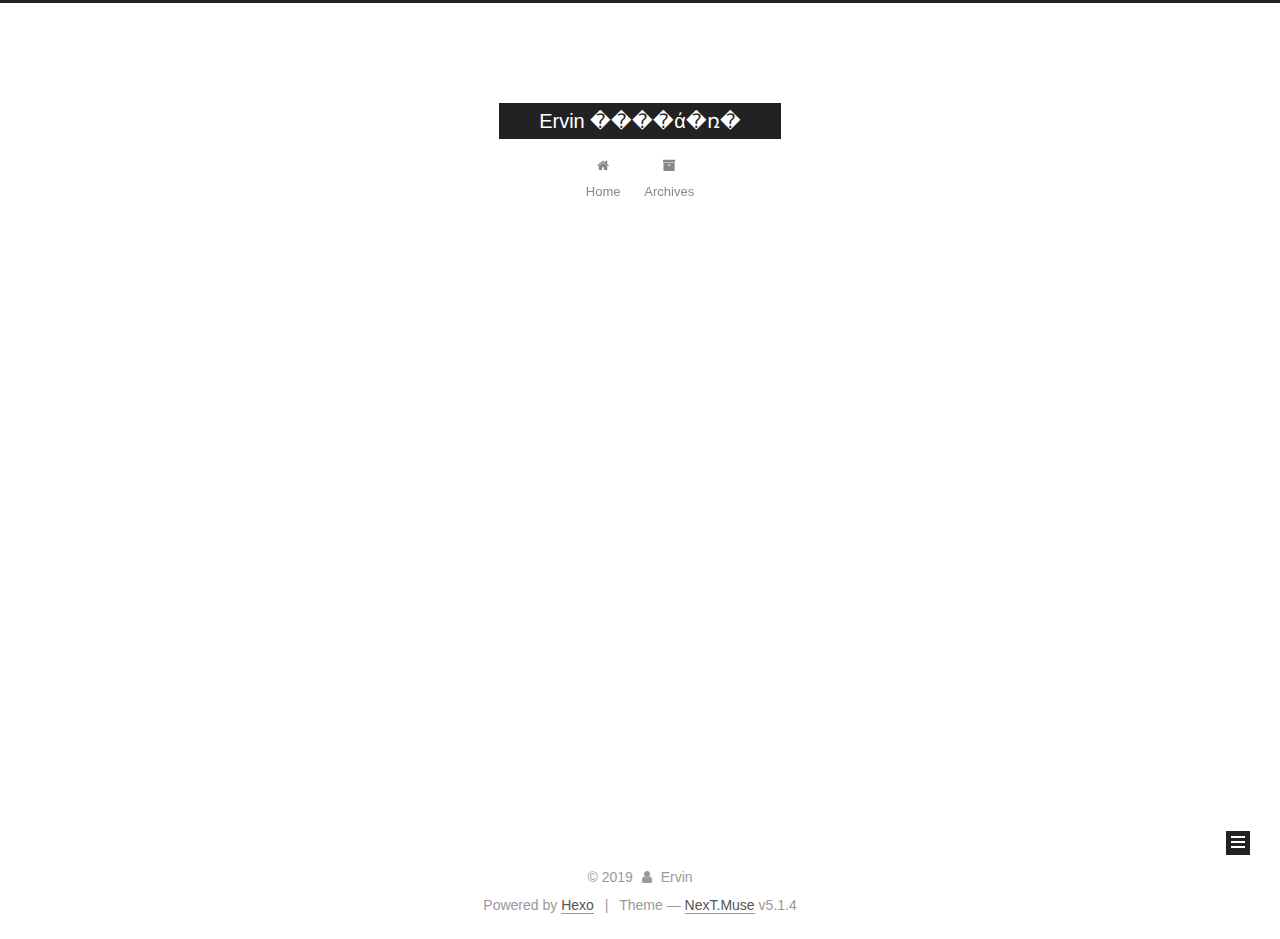
==== archives/index.html @ c10f45ae "Site updated: 2019-03-19 15:14:38" ====
<!DOCTYPE html>



  


<html class="theme-next muse use-motion" lang="zh-Han">
<head><meta name="generator" content="Hexo 3.8.0">
  <meta charset="UTF-8">
<meta http-equiv="X-UA-Compatible" content="IE=edge">
<meta name="viewport" content="width=device-width, initial-scale=1, maximum-scale=1">
<meta name="theme-color" content="#222">









<meta http-equiv="Cache-Control" content="no-transform">
<meta http-equiv="Cache-Control" content="no-siteapp">
















  
  
  <link href="/lib/fancybox/source/jquery.fancybox.css?v=2.1.5" rel="stylesheet" type="text/css">







<link href="/lib/font-awesome/css/font-awesome.min.css?v=4.6.2" rel="stylesheet" type="text/css">

<link href="/css/main.css?v=5.1.4" rel="stylesheet" type="text/css">


  <link rel="apple-touch-icon" sizes="180x180" href="/images/apple-touch-icon-next.png?v=5.1.4">


  <link rel="icon" type="image/png" sizes="32x32" href="/images/favicon-32x32-next.png?v=5.1.4">


  <link rel="icon" type="image/png" sizes="16x16" href="/images/favicon-16x16-next.png?v=5.1.4">


  <link rel="mask-icon" href="/images/logo.svg?v=5.1.4" color="#222">





  <meta name="keywords" content="Hexo, NexT">










<meta name="description" content="����ǿ&amp;Ervin726129">
<meta property="og:type" content="website">
<meta property="og:title" content="Ervin ����ά�ռ�">
<meta property="og:url" content="http://yoursite.com/archives/index.html">
<meta property="og:site_name" content="Ervin ����ά�ռ�">
<meta property="og:description" content="����ǿ&amp;Ervin726129">
<meta property="og:locale" content="zh-Han">
<meta name="twitter:card" content="summary">
<meta name="twitter:title" content="Ervin ����ά�ռ�">
<meta name="twitter:description" content="����ǿ&amp;Ervin726129">



<script type="text/javascript" id="hexo.configurations">
  var NexT = window.NexT || {};
  var CONFIG = {
    root: '/',
    scheme: 'Muse',
    version: '5.1.4',
    sidebar: {"position":"left","display":"post","offset":12,"b2t":false,"scrollpercent":false,"onmobile":false},
    fancybox: true,
    tabs: true,
    motion: {"enable":true,"async":false,"transition":{"post_block":"fadeIn","post_header":"slideDownIn","post_body":"slideDownIn","coll_header":"slideLeftIn","sidebar":"slideUpIn"}},
    duoshuo: {
      userId: '0',
      author: 'Author'
    },
    algolia: {
      applicationID: '',
      apiKey: '',
      indexName: '',
      hits: {"per_page":10},
      labels: {"input_placeholder":"Search for Posts","hits_empty":"We didn't find any results for the search: ${query}","hits_stats":"${hits} results found in ${time} ms"}
    }
  };
</script>



  <link rel="canonical" href="http://yoursite.com/archives/">





  <title>Archive | Ervin ����ά�ռ�</title>
  








</head>

<body itemscope itemtype="http://schema.org/WebPage" lang="zh-Han">

  
  
    
  

  <div class="container sidebar-position-left page-archive">
    <div class="headband"></div>

    <header id="header" class="header" itemscope itemtype="http://schema.org/WPHeader">
      <div class="header-inner"><div class="site-brand-wrapper">
  <div class="site-meta ">
    

    <div class="custom-logo-site-title">
      <a href="/" class="brand" rel="start">
        <span class="logo-line-before"><i></i></span>
        <span class="site-title">Ervin ����ά�ռ�</span>
        <span class="logo-line-after"><i></i></span>
      </a>
    </div>
      
        <p class="site-subtitle"></p>
      
  </div>

  <div class="site-nav-toggle">
    <button>
      <span class="btn-bar"></span>
      <span class="btn-bar"></span>
      <span class="btn-bar"></span>
    </button>
  </div>
</div>

<nav class="site-nav">
  

  
    <ul id="menu" class="menu">
      
        
        <li class="menu-item menu-item-home">
          <a href="/" rel="section">
            
              <i class="menu-item-icon fa fa-fw fa-home"></i> <br>
            
            Home
          </a>
        </li>
      
        
        <li class="menu-item menu-item-archives">
          <a href="/archives/" rel="section">
            
              <i class="menu-item-icon fa fa-fw fa-archive"></i> <br>
            
            Archives
          </a>
        </li>
      

      
    </ul>
  

  
</nav>



 </div>
    </header>

    <main id="main" class="main">
      <div class="main-inner">
        <div class="content-wrap">
          <div id="content" class="content">
            

  
  
  
  <div class="post-block archive">
    <div id="posts" class="posts-collapse">
      <span class="archive-move-on"></span>

      <span class="archive-page-counter">
        
        
        
          
        
        Um..! 4 posts in total. Keep on posting.
      </span>

      

        
        
        

        
          
          <div class="collection-title">
            <h1 class="archive-year" id="archive-year-2019">2019</h1>
          </div>
        
        

        

  <article class="post post-type-normal" itemscope itemtype="http://schema.org/Article">
    <header class="post-header">

      <h2 class="post-title">
        
            <a class="post-title-link" href="/2019/03/19/on/" itemprop="url">
              
                <span itemprop="name">on”</span>
              
            </a>
        
      </h2>

      <div class="post-meta">
        <time class="post-time" itemprop="dateCreated" datetime="2019-03-19T14:40:03+08:00" content="2019-03-19">
          03-19
        </time>
      </div>

    </header>
  </article>



      

        
        
        

        
        

        

  <article class="post post-type-normal" itemscope itemtype="http://schema.org/Article">
    <header class="post-header">

      <h2 class="post-title">
        
            <a class="post-title-link" href="/2019/03/19/“我的新帖子”/" itemprop="url">
              
                <span itemprop="name">“我的新帖子”</span>
              
            </a>
        
      </h2>

      <div class="post-meta">
        <time class="post-time" itemprop="dateCreated" datetime="2019-03-19T14:39:15+08:00" content="2019-03-19">
          03-19
        </time>
      </div>

    </header>
  </article>



      

        
        
        

        
        

        

  <article class="post post-type-normal" itemscope itemtype="http://schema.org/Article">
    <header class="post-header">

      <h2 class="post-title">
        
            <a class="post-title-link" href="/2019/03/19/firstNight/" itemprop="url">
              
                <span itemprop="name">firstNight</span>
              
            </a>
        
      </h2>

      <div class="post-meta">
        <time class="post-time" itemprop="dateCreated" datetime="2019-03-19T14:25:48+08:00" content="2019-03-19">
          03-19
        </time>
      </div>

    </header>
  </article>



      

        
        
        

        
        

        

  <article class="post post-type-normal" itemscope itemtype="http://schema.org/Article">
    <header class="post-header">

      <h2 class="post-title">
        
            <a class="post-title-link" href="/2019/03/19/hello-world/" itemprop="url">
              
                <span itemprop="name">Hello</span>
              
            </a>
        
      </h2>

      <div class="post-meta">
        <time class="post-time" itemprop="dateCreated" datetime="2019-03-19T13:37:14+08:00" content="2019-03-19">
          03-19
        </time>
      </div>

    </header>
  </article>



      

    </div>
  </div>
  
  
  

  



          </div>
          


          

        </div>
        
          
  
  <div class="sidebar-toggle">
    <div class="sidebar-toggle-line-wrap">
      <span class="sidebar-toggle-line sidebar-toggle-line-first"></span>
      <span class="sidebar-toggle-line sidebar-toggle-line-middle"></span>
      <span class="sidebar-toggle-line sidebar-toggle-line-last"></span>
    </div>
  </div>

  <aside id="sidebar" class="sidebar">
    
    <div class="sidebar-inner">

      

      

      <section class="site-overview-wrap sidebar-panel sidebar-panel-active">
        <div class="site-overview">
          <div class="site-author motion-element" itemprop="author" itemscope itemtype="http://schema.org/Person">
            
              <p class="site-author-name" itemprop="name">Ervin</p>
              <p class="site-description motion-element" itemprop="description">����ǿ&Ervin726129</p>
          </div>

          <nav class="site-state motion-element">

            
              <div class="site-state-item site-state-posts">
              
                <a href="/archives/">
              
                  <span class="site-state-item-count">4</span>
                  <span class="site-state-item-name">posts</span>
                </a>
              </div>
            

            

            

          </nav>

          

          

          
          

          
          

          

        </div>
      </section>

      

      

    </div>
  </aside>


        
      </div>
    </main>

    <footer id="footer" class="footer">
      <div class="footer-inner">
        <div class="copyright">&copy; <span itemprop="copyrightYear">2019</span>
  <span class="with-love">
    <i class="fa fa-user"></i>
  </span>
  <span class="author" itemprop="copyrightHolder">Ervin</span>

  
</div>


  <div class="powered-by">Powered by <a class="theme-link" target="_blank" href="https://hexo.io">Hexo</a></div>



  <span class="post-meta-divider">|</span>



  <div class="theme-info">Theme &mdash; <a class="theme-link" target="_blank" href="https://github.com/iissnan/hexo-theme-next">NexT.Muse</a> v5.1.4</div>




        







        
      </div>
    </footer>

    
      <div class="back-to-top">
        <i class="fa fa-arrow-up"></i>
        
      </div>
    

    

  </div>

  

<script type="text/javascript">
  if (Object.prototype.toString.call(window.Promise) !== '[object Function]') {
    window.Promise = null;
  }
</script>









  












  
  
    <script type="text/javascript" src="/lib/jquery/index.js?v=2.1.3"></script>
  

  
  
    <script type="text/javascript" src="/lib/fastclick/lib/fastclick.min.js?v=1.0.6"></script>
  

  
  
    <script type="text/javascript" src="/lib/jquery_lazyload/jquery.lazyload.js?v=1.9.7"></script>
  

  
  
    <script type="text/javascript" src="/lib/velocity/velocity.min.js?v=1.2.1"></script>
  

  
  
    <script type="text/javascript" src="/lib/velocity/velocity.ui.min.js?v=1.2.1"></script>
  

  
  
    <script type="text/javascript" src="/lib/fancybox/source/jquery.fancybox.pack.js?v=2.1.5"></script>
  


  


  <script type="text/javascript" src="/js/src/utils.js?v=5.1.4"></script>

  <script type="text/javascript" src="/js/src/motion.js?v=5.1.4"></script>



  
  

  

  


  <script type="text/javascript" src="/js/src/bootstrap.js?v=5.1.4"></script>



  


  




	





  





  












  





  

  

  

  
  

  

  

  

</body>
</html>
---- css/main.css ----
/* normalize.css v3.0.2 | MIT License | git.io/normalize */
html {
  font-family: sans-serif; /* 1 */
  -ms-text-size-adjust: 100%; /* 2 */
  -webkit-text-size-adjust: 100%; /* 2 */
}
body {
  margin: 0;
}
article,
aside,
details,
figcaption,
figure,
footer,
header,
hgroup,
main,
menu,
nav,
section,
summary {
  display: block;
}
audio,
canvas,
progress,
video {
  display: inline-block; /* 1 */
  vertical-align: baseline; /* 2 */
}
audio:not([controls]) {
  display: none;
  height: 0;
}
[hidden],
template {
  display: none;
}
a {
  background-color: transparent;
}
a:active,
a:hover {
  outline: 0;
}
abbr[title] {
  border-bottom: 1px dotted;
}
b,
strong {
  font-weight: bold;
}
dfn {
  font-style: italic;
}
h1 {
  font-size: 2em;
  margin: 0.67em 0;
}
mark {
  background: #ff0;
  color: #000;
}
small {
  font-size: 80%;
}
sub,
sup {
  font-size: 75%;
  line-height: 0;
  position: relative;
  vertical-align: baseline;
}
sup {
  top: -0.5em;
}
sub {
  bottom: -0.25em;
}
img {
  border: 0;
}
svg:not(:root) {
  overflow: hidden;
}
figure {
  margin: 1em 40px;
}
hr {
  -moz-box-sizing: content-box;
  box-sizing: content-box;
  height: 0;
}
pre {
  overflow: auto;
}
code,
kbd,
pre,
samp {
  font-family: monospace, monospace;
  font-size: 1em;
}
button,
input,
optgroup,
select,
textarea {
  color: inherit; /* 1 */
  font: inherit; /* 2 */
  margin: 0; /* 3 */
}
button {
  overflow: visible;
}
button,
select {
  text-transform: none;
}
button,
html input[type="button"],
input[type="reset"],
input[type="submit"] {
  -webkit-appearance: button; /* 2 */
  cursor: pointer; /* 3 */
}
button[disabled],
html input[disabled] {
  cursor: default;
}
button::-moz-focus-inner,
input::-moz-focus-inner {
  border: 0;
  padding: 0;
}
input {
  line-height: normal;
}
input[type="checkbox"],
input[type="radio"] {
  box-sizing: border-box; /* 1 */
  padding: 0; /* 2 */
}
input[type="number"]::-webkit-inner-spin-button,
input[type="number"]::-webkit-outer-spin-button {
  height: auto;
}
input[type="search"] {
  -webkit-appearance: textfield; /* 1 */
  -moz-box-sizing: content-box;
  -webkit-box-sizing: content-box; /* 2 */
  box-sizing: content-box;
}
input[type="search"]::-webkit-search-cancel-button,
input[type="search"]::-webkit-search-decoration {
  -webkit-appearance: none;
}
fieldset {
  border: 1px solid #c0c0c0;
  margin: 0 2px;
  padding: 0.35em 0.625em 0.75em;
}
legend {
  border: 0; /* 1 */
  padding: 0; /* 2 */
}
textarea {
  overflow: auto;
}
optgroup {
  font-weight: bold;
}
table {
  border-collapse: collapse;
  border-spacing: 0;
}
td,
th {
  padding: 0;
}
::selection {
  background: #262a30;
  color: #fff;
}
body {
  position: relative;
  font-family: 'Lato', "PingFang SC", "Microsoft YaHei", sans-serif;
  font-size: 14px;
  line-height: 2;
  color: #555;
  background: #fff;
}
@media (max-width: 767px) {
  body {
    padding-right: 0 !important;
  }
}
@media (min-width: 768px) and (max-width: 991px) {
  body {
    padding-right: 0 !important;
  }
}
@media (min-width: 1600px) {
  body {
    font-size: 16px;
  }
}
h1,
h2,
h3,
h4,
h5,
h6 {
  margin: 0;
  padding: 0;
  font-weight: bold;
  line-height: 1.5;
  font-family: 'Lato', "PingFang SC", "Microsoft YaHei", sans-serif;
}
h2,
h3,
h4,
h5,
h6 {
  margin: 20px 0 15px;
}
h1 {
  font-size: 22px;
}
@media (max-width: 767px) {
  h1 {
    font-size: 18px;
  }
}
h2 {
  font-size: 20px;
}
@media (max-width: 767px) {
  h2 {
    font-size: 16px;
  }
}
h3 {
  font-size: 18px;
}
@media (max-width: 767px) {
  h3 {
    font-size: 14px;
  }
}
h4 {
  font-size: 16px;
}
@media (max-width: 767px) {
  h4 {
    font-size: 12px;
  }
}
h5 {
  font-size: 14px;
}
@media (max-width: 767px) {
  h5 {
    font-size: 10px;
  }
}
h6 {
  font-size: 12px;
}
@media (max-width: 767px) {
  h6 {
    font-size: 8px;
  }
}
p {
  margin: 0 0 20px 0;
}
a {
  color: #555;
  text-decoration: none;
  outline: none;
  border-bottom: 1px solid #999;
  word-wrap: break-word;
}
a:hover {
  color: #222;
  border-bottom-color: #222;
}
blockquote {
  margin: 0;
  padding: 0;
}
img {
  display: block;
  margin: auto;
  max-width: 100%;
  height: auto;
}
hr {
  margin: 40px 0;
  height: 3px;
  border: none;
  background-color: #ddd;
  background-image: repeating-linear-gradient(-45deg, #fff, #fff 4px, transparent 4px, transparent 8px);
}
blockquote {
  padding: 0 15px;
  color: #666;
  border-left: 4px solid #ddd;
}
blockquote cite::before {
  content: "-";
  padding: 0 5px;
}
dt {
  font-weight: 700;
}
dd {
  margin: 0;
  padding: 0;
}
kbd {
  border: 1px solid #ccc;
  border-radius: 0.2em;
  box-shadow: 0.1em 0.1em 0.2em rgba(0,0,0,0.1);
  background-color: #f9f9f9;
  font-family: inherit;
  background-image: -webkit-linear-gradient(top, #eee, #fff, #eee);
  padding: 0.1em 0.3em;
  white-space: nowrap;
}
.text-left {
  text-align: left;
}
.text-center {
  text-align: center;
}
.text-right {
  text-align: right;
}
.text-justify {
  text-align: justify;
}
.text-nowrap {
  white-space: nowrap;
}
.text-lowercase {
  text-transform: lowercase;
}
.text-uppercase {
  text-transform: uppercase;
}
.text-capitalize {
  text-transform: capitalize;
}
.center-block {
  display: block;
  margin-left: auto;
  margin-right: auto;
}
.clearfix:before,
.clearfix:after {
  content: " ";
  display: table;
}
.clearfix:after {
  clear: both;
}
.pullquote {
  width: 45%;
}
.pullquote.left {
  float: left;
  margin-left: 5px;
  margin-right: 10px;
}
.pullquote.right {
  float: right;
  margin-left: 10px;
  margin-right: 5px;
}
.affix.affix.affix {
  position: fixed;
}
.translation {
  margin-top: -20px;
  font-size: 14px;
  color: #999;
}
.scrollbar-measure {
  width: 100px;
  height: 100px;
  overflow: scroll;
  position: absolute;
  top: -9999px;
}
.use-motion .motion-element {
  opacity: 0;
}
table {
  margin: 20px 0;
  width: 100%;
  border-collapse: collapse;
  border-spacing: 0;
  border: 1px solid #ddd;
  font-size: 14px;
  table-layout: fixed;
  word-wrap: break-all;
}
table>tbody>tr:nth-of-type(odd) {
  background-color: #f9f9f9;
}
table>tbody>tr:hover {
  background-color: #f5f5f5;
}
caption,
th,
td {
  padding: 8px;
  text-align: left;
  vertical-align: middle;
  font-weight: normal;
}
th,
td {
  border-bottom: 3px solid #ddd;
  border-right: 1px solid #eee;
}
th {
  padding-bottom: 10px;
  font-weight: 700;
}
td {
  border-bottom-width: 1px;
}
html,
body {
  height: 100%;
}
.container {
  position: relative;
  min-height: 100%;
}
.header-inner {
  margin: 0 auto;
  padding: 100px 0 70px;
  width: 700px;
}
@media (min-width: 1600px) {
  .container .header-inner {
    width: 900px;
  }
}
.main {
  padding-bottom: 150px;
}
.main-inner {
  margin: 0 auto;
  width: 700px;
}
@media (min-width: 1600px) {
  .container .main-inner {
    width: 900px;
  }
}
.footer {
  position: absolute;
  left: 0;
  bottom: 0;
  width: 100%;
  min-height: 50px;
}
.footer-inner {
  box-sizing: border-box;
  margin: 20px auto;
  width: 700px;
}
@media (min-width: 1600px) {
  .container .footer-inner {
    width: 900px;
  }
}
pre,
.highlight {
  overflow: auto;
  margin: 20px 0;
  padding: 0;
  font-size: 13px;
  color: #4d4d4c;
  background: #f7f7f7;
  line-height: 1.6;
}
pre,
code {
  font-family: consolas, Menlo, "PingFang SC", "Microsoft YaHei", monospace;
}
code {
  padding: 2px 4px;
  word-wrap: break-word;
  color: #555;
  background: #eee;
  border-radius: 3px;
  font-size: 13px;
}
pre {
  padding: 10px;
}
pre code {
  padding: 0;
  color: #4d4d4c;
  background: none;
  text-shadow: none;
}
.highlight {
  border-radius: 1px;
}
.highlight pre {
  border: none;
  margin: 0;
  padding: 10px 0;
}
.highlight table {
  margin: 0;
  width: auto;
  border: none;
}
.highlight td {
  border: none;
  padding: 0;
}
.highlight figcaption {
  font-size: 1em;
  color: #4d4d4c;
  line-height: 1em;
  margin-bottom: 1em;
}
.highlight figcaption:before,
.highlight figcaption:after {
  content: " ";
  display: table;
}
.highlight figcaption:after {
  clear: both;
}
.highlight figcaption a {
  float: right;
  color: #4d4d4c;
}
.highlight figcaption a:hover {
  border-bottom-color: #4d4d4c;
}
.highlight .gutter pre {
  padding-left: 10px;
  padding-right: 10px;
  color: #869194;
  text-align: right;
  background-color: #eff2f3;
}
.highlight .code pre {
  width: 100%;
  padding-left: 10px;
  padding-right: 10px;
  background-color: #f7f7f7;
}
.highlight .line {
  height: 20px;
}
.gutter {
  -webkit-user-select: none;
  -moz-user-select: none;
  -ms-user-select: none;
  user-select: none;
}
.gist table {
  width: auto;
}
.gist table td {
  border: none;
}
pre .deletion {
  background: #fdd;
}
pre .addition {
  background: #dfd;
}
pre .meta {
  color: #8959a8;
}
pre .comment {
  color: #8e908c;
}
pre .variable,
pre .attribute,
pre .tag,
pre .regexp,
pre .ruby .constant,
pre .xml .tag .title,
pre .xml .pi,
pre .xml .doctype,
pre .html .doctype,
pre .css .id,
pre .css .class,
pre .css .pseudo {
  color: #c82829;
}
pre .number,
pre .preprocessor,
pre .built_in,
pre .literal,
pre .params,
pre .constant,
pre .command {
  color: #f5871f;
}
pre .ruby .class .title,
pre .css .rules .attribute,
pre .string,
pre .value,
pre .inheritance,
pre .header,
pre .ruby .symbol,
pre .xml .cdata,
pre .special,
pre .number,
pre .formula {
  color: #718c00;
}
pre .title,
pre .css .hexcolor {
  color: #3e999f;
}
pre .function,
pre .python .decorator,
pre .python .title,
pre .ruby .function .title,
pre .ruby .title .keyword,
pre .perl .sub,
pre .javascript .title,
pre .coffeescript .title {
  color: #4271ae;
}
pre .keyword,
pre .javascript .function {
  color: #8959a8;
}
.full-image.full-image.full-image.full-image {
  border: none;
  max-width: 100%;
  width: auto;
  margin: 20px auto 25px;
}
@media (min-width: 992px) {
  .full-image.full-image.full-image.full-image {
    max-width: none;
    width: 110%;
    margin: 25px -5%;
  }
}
.blockquote-center,
.page-home .post-type-quote blockquote,
.page-post-detail .post-type-quote blockquote {
  position: relative;
  margin: 40px 0;
  padding: 0;
  border-left: none;
  text-align: center;
}
.blockquote-center::before,
.page-home .post-type-quote blockquote::before,
.page-post-detail .post-type-quote blockquote::before,
.blockquote-center::after,
.page-home .post-type-quote blockquote::after,
.page-post-detail .post-type-quote blockquote::after {
  position: absolute;
  content: ' ';
  display: block;
  width: 100%;
  height: 24px;
  opacity: 0.2;
  background-repeat: no-repeat;
  background-position: 0 -6px;
  background-size: 22px 22px;
}
.blockquote-center::before,
.page-home .post-type-quote blockquote::before,
.page-post-detail .post-type-quote blockquote::before {
  top: -20px;
  background-image: url("../images/quote-l.svg");
  border-top: 1px solid #ccc;
}
.blockquote-center::after,
.page-home .post-type-quote blockquote::after,
.page-post-detail .post-type-quote blockquote::after {
  bottom: -20px;
  background-image: url("../images/quote-r.svg");
  border-bottom: 1px solid #ccc;
  background-position: 100% 8px;
}
.blockquote-center p,
.page-home .post-type-quote blockquote p,
.page-post-detail .post-type-quote blockquote p,
.blockquote-center div,
.page-home .post-type-quote blockquote div,
.page-post-detail .post-type-quote blockquote div {
  text-align: center;
}
.post .post-body .group-picture img {
  box-sizing: border-box;
  padding: 0 3px;
  border: none;
}
.post .group-picture-row {
  overflow: hidden;
  margin-top: 6px;
}
.post .group-picture-row:first-child {
  margin-top: 0;
}
.post .group-picture-column {
  float: left;
}
.page-post-detail .post-body .group-picture-column {
  float: none;
  margin-top: 10px;
  width: auto !important;
}
.page-post-detail .post-body .group-picture-column img {
  margin: 0 auto;
}
.page-archive .group-picture-container {
  overflow: hidden;
}
.page-archive .group-picture-row {
  float: left;
}
.page-archive .group-picture-row:first-child {
  margin-top: 6px;
}
.page-archive .group-picture-column {
  max-width: 150px;
  max-height: 150px;
}
.post-body .note {
  position: relative;
  padding: 15px;
  margin-bottom: 20px;
  border: 1px solid #eee;
  border-left-width: 5px;
  border-radius: 3px;
}
.post-body .note h2,
.post-body .note h3,
.post-body .note h4,
.post-body .note h5,
.post-body .note h6 {
  margin-top: 0;
  margin-bottom: 0;
  border-bottom: initial;
  padding-top: 0 !important;
}
.post-body .note p:first-child,
.post-body .note ul:first-child,
.post-body .note ol:first-child,
.post-body .note table:first-child,
.post-body .note pre:first-child,
.post-body .note blockquote:first-child {
  margin-top: 0;
}
.post-body .note p:last-child,
.post-body .note ul:last-child,
.post-body .note ol:last-child,
.post-body .note table:last-child,
.post-body .note pre:last-child,
.post-body .note blockquote:last-child {
  margin-bottom: 0;
}
.post-body .note.default {
  border-left-color: #777;
}
.post-body .note.default h2,
.post-body .note.default h3,
.post-body .note.default h4,
.post-body .note.default h5,
.post-body .note.default h6 {
  color: #777;
}
.post-body .note.primary {
  border-left-color: #6f42c1;
}
.post-body .note.primary h2,
.post-body .note.primary h3,
.post-body .note.primary h4,
.post-body .note.primary h5,
.post-body .note.primary h6 {
  color: #6f42c1;
}
.post-body .note.info {
  border-left-color: #428bca;
}
.post-body .note.info h2,
.post-body .note.info h3,
.post-body .note.info h4,
.post-body .note.info h5,
.post-body .note.info h6 {
  color: #428bca;
}
.post-body .note.success {
  border-left-color: #5cb85c;
}
.post-body .note.success h2,
.post-body .note.success h3,
.post-body .note.success h4,
.post-body .note.success h5,
.post-body .note.success h6 {
  color: #5cb85c;
}
.post-body .note.warning {
  border-left-color: #f0ad4e;
}
.post-body .note.warning h2,
.post-body .note.warning h3,
.post-body .note.warning h4,
.post-body .note.warning h5,
.post-body .note.warning h6 {
  color: #f0ad4e;
}
.post-body .note.danger {
  border-left-color: #d9534f;
}
.post-body .note.danger h2,
.post-body .note.danger h3,
.post-body .note.danger h4,
.post-body .note.danger h5,
.post-body .note.danger h6 {
  color: #d9534f;
}
.post-body .label {
  display: inline;
  padding: 0 2px;
  white-space: nowrap;
}
.post-body .label.default {
  background-color: #f0f0f0;
}
.post-body .label.primary {
  background-color: #efe6f7;
}
.post-body .label.info {
  background-color: #e5f2f8;
}
.post-body .label.success {
  background-color: #e7f4e9;
}
.post-body .label.warning {
  background-color: #fcf6e1;
}
.post-body .label.danger {
  background-color: #fae8eb;
}
.post-body .tabs {
  position: relative;
  display: block;
  margin-bottom: 20px;
  padding-top: 10px;
}
.post-body .tabs ul.nav-tabs {
  margin: 0;
  padding: 0;
  display: flex;
  margin-bottom: -1px;
}
@media (max-width: 413px) {
  .post-body .tabs ul.nav-tabs {
    display: block;
    margin-bottom: 5px;
  }
}
.post-body .tabs ul.nav-tabs li.tab {
  list-style-type: none !important;
  margin: 0 0.25em 0 0;
  border-top: 3px solid transparent;
  border-left: 1px solid transparent;
  border-right: 1px solid transparent;
}
@media (max-width: 413px) {
  .post-body .tabs ul.nav-tabs li.tab {
    margin: initial;
    border-top: 1px solid transparent;
    border-left: 3px solid transparent;
    border-right: 1px solid transparent;
    border-bottom: 1px solid transparent;
  }
}
.post-body .tabs ul.nav-tabs li.tab a {
  outline: 0;
  border-bottom: initial;
  display: block;
  line-height: 1.8em;
  padding: 0.25em 0.75em;
  transition-duration: 0.2s;
  transition-timing-function: ease-out;
  transition-delay: 0s;
}
.post-body .tabs ul.nav-tabs li.tab a i {
  width: 1.285714285714286em;
}
.post-body .tabs ul.nav-tabs li.tab.active {
  border-top: 3px solid #fc6423;
  border-left: 1px solid #ddd;
  border-right: 1px solid #ddd;
  background-color: #fff;
}
@media (max-width: 413px) {
  .post-body .tabs ul.nav-tabs li.tab.active {
    border-top: 1px solid #ddd;
    border-left: 3px solid #fc6423;
    border-right: 1px solid #ddd;
    border-bottom: 1px solid #ddd;
  }
}
.post-body .tabs ul.nav-tabs li.tab.active a {
  cursor: default;
  color: #555;
}
.post-body .tabs .tab-content {
  background-color: #fff;
}
.post-body .tabs .tab-content .tab-pane {
  border: 1px solid #ddd;
  padding: 20px 20px 0 20px;
}
.post-body .tabs .tab-content .tab-pane:not(.active) {
  display: none !important;
}
.post-body .tabs .tab-content .tab-pane.active {
  display: block !important;
}
.btn {
  display: inline-block;
  padding: 0 20px;
  font-size: 14px;
  color: #fff;
  background: #222;
  border: 2px solid #222;
  text-decoration: none;
  border-radius: 0;
  transition-property: background-color;
  transition-duration: 0.2s;
  transition-timing-function: ease-in-out;
  transition-delay: 0s;
  line-height: 2;
}
.btn:hover {
  border-color: #222;
  color: #222;
  background: #fff;
}
.btn +.btn {
  margin: 0 0 8px 8px;
}
.btn .fa-fw {
  width: 1.285714285714286em;
  text-align: left;
}
.btn-bar {
  display: block;
  width: 22px;
  height: 2px;
  background: #555;
  border-radius: 1px;
}
.btn-bar+.btn-bar {
  margin-top: 4px;
}
.pagination {
  margin: 120px 0 40px;
  text-align: center;
  border-top: 1px solid #eee;
}
.page-number-basic,
.pagination .prev,
.pagination .next,
.pagination .page-number,
.pagination .space {
  display: inline-block;
  position: relative;
  top: -1px;
  margin: 0 10px;
  padding: 0 11px;
}
@media (max-width: 767px) {
  .page-number-basic,
  .pagination .prev,
  .pagination .next,
  .pagination .page-number,
  .pagination .space {
    margin: 0 5px;
  }
}
.pagination .prev,
.pagination .next,
.pagination .page-number {
  border-bottom: 0;
  border-top: 1px solid #eee;
  transition-property: border-color;
  transition-duration: 0.2s;
  transition-timing-function: ease-in-out;
  transition-delay: 0s;
}
.pagination .prev:hover,
.pagination .next:hover,
.pagination .page-number:hover {
  border-top-color: #222;
}
.pagination .space {
  padding: 0;
  margin: 0;
}
.pagination .prev {
  margin-left: 0;
}
.pagination .next {
  margin-right: 0;
}
.pagination .page-number.current {
  color: #fff;
  background: #ccc;
  border-top-color: #ccc;
}
@media (max-width: 767px) {
  .pagination {
    border-top: none;
  }
  .pagination .prev,
  .pagination .next,
  .pagination .page-number {
    margin-bottom: 10px;
    border-top: 0;
    border-bottom: 1px solid #eee;
    padding: 0 10px;
  }
  .pagination .prev:hover,
  .pagination .next:hover,
  .pagination .page-number:hover {
    border-bottom-color: #222;
  }
}
.comments {
  margin: 60px 20px 0;
}
.tag-cloud {
  text-align: center;
}
.tag-cloud a {
  display: inline-block;
  margin: 10px;
}
.back-to-top {
  box-sizing: border-box;
  position: fixed;
  bottom: -100px;
  right: 30px;
  z-index: 1050;
  padding: 0 6px;
  width: 24px;
  background: #222;
  font-size: 12px;
  opacity: 1;
  color: #fff;
  cursor: pointer;
  text-align: center;
  -webkit-transform: translateZ(0);
  transition-property: bottom;
  transition-duration: 0.2s;
  transition-timing-function: ease-in-out;
  transition-delay: 0s;
}
@media (min-width: 768px) and (max-width: 991px) {
  .back-to-top {
    display: none !important;
  }
}
@media (max-width: 767px) {
  .back-to-top {
    display: none !important;
  }
}
.back-to-top.back-to-top-on {
  bottom: 19px;
}
.header {
  background: transparent;
}
.header-inner {
  position: relative;
}
.headband {
  height: 3px;
  background: #222;
}
.site-meta {
  margin: 0;
  text-align: center;
}
@media (max-width: 767px) {
  .site-meta {
    text-align: center;
  }
}
.brand {
  position: relative;
  display: inline-block;
  padding: 0 40px;
  color: #fff;
  background: #222;
  border-bottom: none;
}
.brand:hover {
  color: #fff;
}
.logo {
  display: inline-block;
  margin-right: 5px;
  line-height: 36px;
  vertical-align: top;
}
.site-title {
  display: inline-block;
  vertical-align: top;
  line-height: 36px;
  font-size: 20px;
  font-weight: normal;
  font-family: 'Lato', "PingFang SC", "Microsoft YaHei", sans-serif;
}
.site-subtitle {
  margin-top: 10px;
  font-size: 13px;
  color: #999;
}
.use-motion .brand {
  opacity: 0;
}
.use-motion .logo,
.use-motion .site-title,
.use-motion .site-subtitle {
  opacity: 0;
  position: relative;
  top: -10px;
}
.site-nav-toggle {
  display: none;
  position: absolute;
  top: 10px;
  left: 10px;
}
@media (max-width: 767px) {
  .site-nav-toggle {
    display: block;
  }
}
.site-nav-toggle button {
  margin-top: 2px;
  padding: 9px 10px;
  background: transparent;
  border: none;
}
@media (max-width: 767px) {
  .site-nav {
    display: none;
    margin: 0 -10px;
    padding: 0 10px;
    clear: both;
    border-top: 1px solid #ddd;
  }
}
@media (min-width: 768px) and (max-width: 991px) {
  .site-nav {
    display: block !important;
  }
}
@media (min-width: 992px) {
  .site-nav {
    display: block !important;
  }
}
.menu {
  margin-top: 20px;
  padding-left: 0;
  text-align: center;
}
.menu .menu-item {
  display: inline-block;
  margin: 0 10px;
  list-style: none;
}
@media screen and (max-width: 767px) {
  .menu .menu-item {
    margin-top: 10px;
  }
}
.menu .menu-item a {
  display: block;
  font-size: 13px;
  line-height: inherit;
  border-bottom: 1px solid transparent;
  transition-property: border-color;
  transition-duration: 0.2s;
  transition-timing-function: ease-in-out;
  transition-delay: 0s;
}
.menu .menu-item a:hover {
  border-bottom-color: #222;
}
.menu .menu-item .fa {
  margin-right: 5px;
}
.use-motion .menu-item {
  opacity: 0;
}
.post-body {
  font-family: 'Lato', "PingFang SC", "Microsoft YaHei", sans-serif;
}
@media (max-width: 767px) {
  .post-body {
    word-break: break-word;
  }
}
.post-body .fancybox img {
  display: block !important;
  margin: 0 auto;
  cursor: pointer;
  cursor: zoom-in;
  cursor: -webkit-zoom-in;
}
.post-body .image-caption,
.post-body .figure .caption {
  margin: -20px auto 15px;
  text-align: center;
  font-size: 14px;
  color: #999;
  font-weight: bold;
  line-height: 1;
}
.post-sticky-flag {
  display: inline-block;
  font-size: 16px;
  -ms-transform: rotate(30deg);
  -webkit-transform: rotate(30deg);
  -moz-transform: rotate(30deg);
  -ms-transform: rotate(30deg);
  -o-transform: rotate(30deg);
  transform: rotate(30deg);
}
.use-motion .post-block,
.use-motion .pagination,
.use-motion .comments {
  opacity: 0;
}
.use-motion .post-header {
  opacity: 0;
}
.use-motion .post-body {
  opacity: 0;
}
.use-motion .collection-title {
  opacity: 0;
}
.posts-expand {
  padding-top: 40px;
}
@media (max-width: 767px) {
  .posts-expand {
    margin: 0 20px;
  }
  .post-body pre .gutter pre {
    padding-right: 10px;
  }
  .post-body .highlight {
    margin-left: 0px;
    margin-right: 0px;
    padding: 0;
  }
  .post-body .highlight .gutter pre {
    padding-right: 10px;
  }
}
@media (min-width: 992px) {
  .posts-expand .post-body {
    text-align: justify;
  }
}
.posts-expand .post-body h2,
.posts-expand .post-body h3,
.posts-expand .post-body h4,
.posts-expand .post-body h5,
.posts-expand .post-body h6 {
  padding-top: 10px;
}
.posts-expand .post-body h2 .header-anchor,
.posts-expand .post-body h3 .header-anchor,
.posts-expand .post-body h4 .header-anchor,
.posts-expand .post-body h5 .header-anchor,
.posts-expand .post-body h6 .header-anchor {
  float: right;
  margin-left: 10px;
  color: #ccc;
  border-bottom-style: none;
  visibility: hidden;
}
.posts-expand .post-body h2 .header-anchor:hover,
.posts-expand .post-body h3 .header-anchor:hover,
.posts-expand .post-body h4 .header-anchor:hover,
.posts-expand .post-body h5 .header-anchor:hover,
.posts-expand .post-body h6 .header-anchor:hover {
  color: inherit;
}
.posts-expand .post-body h2:hover .header-anchor,
.posts-expand .post-body h3:hover .header-anchor,
.posts-expand .post-body h4:hover .header-anchor,
.posts-expand .post-body h5:hover .header-anchor,
.posts-expand .post-body h6:hover .header-anchor {
  visibility: visible;
}
.posts-expand .post-body ul li {
  list-style: circle;
}
.posts-expand .post-body img {
  box-sizing: border-box;
  margin: auto;
  padding: 3px;
  border: 1px solid #ddd;
}
.posts-expand .post-body .fancybox img {
  margin: 0 auto 25px;
}
@media (max-width: 767px) {
  .posts-collapse {
    margin: 0 20px;
  }
  .posts-collapse .post-title,
  .posts-collapse .post-meta {
    display: block;
    width: auto;
    text-align: left;
  }
}
.posts-collapse {
  position: relative;
  z-index: 1010;
  margin-left: 55px;
}
.posts-collapse::after {
  content: " ";
  position: absolute;
  top: 20px;
  left: 0;
  margin-left: -2px;
  width: 4px;
  height: 100%;
  background: #f5f5f5;
  z-index: -1;
}
@media (max-width: 767px) {
  .posts-collapse {
    margin: 0 20px;
  }
}
.posts-collapse .collection-title {
  position: relative;
  margin: 60px 0;
}
.posts-collapse .collection-title h1,
.posts-collapse .collection-title h2 {
  margin-left: 20px;
}
.posts-collapse .collection-title small {
  color: #bbb;
  margin-left: 5px;
}
.posts-collapse .collection-title::before {
  content: " ";
  position: absolute;
  left: 0;
  top: 50%;
  margin-left: -4px;
  margin-top: -4px;
  width: 8px;
  height: 8px;
  background: #bbb;
  border-radius: 50%;
}
.posts-collapse .post {
  margin: 30px 0;
}
.posts-collapse .post-header {
  position: relative;
  transition-duration: 0.2s;
  transition-timing-function: ease-in-out;
  transition-delay: 0s;
  transition-property: border;
  border-bottom: 1px dashed #ccc;
}
.posts-collapse .post-header::before {
  content: " ";
  position: absolute;
  left: 0;
  top: 12px;
  width: 6px;
  height: 6px;
  margin-left: -4px;
  background: #bbb;
  border-radius: 50%;
  border: 1px solid #fff;
  transition-duration: 0.2s;
  transition-timing-function: ease-in-out;
  transition-delay: 0s;
  transition-property: background;
}
.posts-collapse .post-header:hover {
  border-bottom-color: #666;
}
.posts-collapse .post-header:hover::before {
  background: #222;
}
.posts-collapse .post-meta {
  position: absolute;
  font-size: 12px;
  left: 20px;
  top: 5px;
}
.posts-collapse .post-comments-count {
  display: none;
}
.posts-collapse .post-title {
  margin-left: 60px;
  font-size: 16px;
  font-weight: normal;
  line-height: inherit;
}
.posts-collapse .post-title::after {
  margin-left: 3px;
  opacity: 0.6;
}
.posts-collapse .post-title a {
  color: #666;
  border-bottom: none;
}
.page-home .post-type-quote .post-header,
.page-post-detail .post-type-quote .post-header,
.page-home .post-type-quote .post-tags,
.page-post-detail .post-type-quote .post-tags {
  display: none;
}
.posts-expand .post-title {
  text-align: center;
  word-break: break-word;
  font-weight: 400;
}
.posts-expand .post-title-link {
  display: inline-block;
  position: relative;
  color: #555;
  border-bottom: none;
  line-height: 1.2;
  vertical-align: top;
}
.posts-expand .post-title-link::before {
  content: "";
  position: absolute;
  width: 100%;
  height: 2px;
  bottom: 0;
  left: 0;
  background-color: #000;
  visibility: hidden;
  -webkit-transform: scaleX(0);
  -moz-transform: scaleX(0);
  -ms-transform: scaleX(0);
  -o-transform: scaleX(0);
  transform: scaleX(0);
  transition-duration: 0.2s;
  transition-timing-function: ease-in-out;
  transition-delay: 0s;
}
.posts-expand .post-title-link:hover::before {
  visibility: visible;
  -webkit-transform: scaleX(1);
  -moz-transform: scaleX(1);
  -ms-transform: scaleX(1);
  -o-transform: scaleX(1);
  transform: scaleX(1);
}
.posts-expand .post-title-link .fa {
  font-size: 16px;
}
.posts-expand .post-meta {
  margin: 3px 0 60px 0;
  color: #999;
  font-family: 'Lato', "PingFang SC", "Microsoft YaHei", sans-serif;
  font-size: 12px;
  text-align: center;
}
.posts-expand .post-meta .post-category-list {
  display: inline-block;
  margin: 0;
  padding: 3px;
}
.posts-expand .post-meta .post-category-list-link {
  color: #999;
}
.posts-expand .post-meta .post-description {
  font-size: 14px;
  margin-top: 2px;
}
.post-meta-divider {
  margin: 0 0.5em;
}
.post-meta-item-icon {
  margin-right: 3px;
}
@media (min-width: 768px) and (max-width: 991px) {
  .post-meta-item-icon {
    display: inline-block;
  }
}
@media (max-width: 767px) {
  .post-meta-item-icon {
    display: inline-block;
  }
}
@media (min-width: 768px) and (max-width: 991px) {
  .post-meta-item-text {
    display: none;
  }
}
@media (max-width: 767px) {
  .post-meta-item-text {
    display: none;
  }
}
@media (max-width: 767px) {
  .posts-expand .post-comments-count {
    display: none;
  }
}
.post-button {
  margin-top: 40px;
}
.posts-expand .post-tags {
  margin-top: 40px;
  text-align: center;
}
.posts-expand .post-tags a {
  display: inline-block;
  margin-right: 10px;
  font-size: 13px;
}
.post-nav {
  display: table;
  margin-top: 15px;
  width: 100%;
  border-top: 1px solid #eee;
}
.post-nav-divider {
  display: table-cell;
  width: 10%;
}
.post-nav-item {
  display: table-cell;
  padding: 10px 0 0 0;
  width: 45%;
  vertical-align: top;
}
.post-nav-item a {
  position: relative;
  display: block;
  line-height: 25px;
  font-size: 14px;
  color: #555;
  border-bottom: none;
}
.post-nav-item a:hover {
  color: #222;
  border-bottom: none;
}
.post-nav-item a:active {
  top: 2px;
}
.post-nav-item .fa {
  position: absolute;
  top: 8px;
  left: 0;
  font-size: 12px;
}
.post-nav-next a {
  padding-left: 15px;
}
.post-nav-prev {
  text-align: right;
}
.post-nav-prev a {
  padding-right: 15px;
}
.post-nav-prev .fa {
  right: 0;
  left: auto;
}
.posts-expand .post-eof {
  display: block;
  margin: 80px auto 60px;
  width: 8%;
  height: 1px;
  background: #ccc;
  text-align: center;
}
.post:last-child .post-eof.post-eof.post-eof {
  display: none;
}
.post-gallery {
  display: table;
  table-layout: fixed;
  width: 100%;
  border-collapse: separate;
}
.post-gallery-row {
  display: table-row;
}
.post-gallery .post-gallery-img {
  display: table-cell;
  text-align: center;
  vertical-align: middle;
  border: none;
}
.post-gallery .post-gallery-img img {
  max-width: 100%;
  max-height: 100%;
  border: none;
}
.fancybox-close,
.fancybox-close:hover {
  border: none;
}
.rtl.post-body p,
.rtl.post-body a,
.rtl.post-body h1,
.rtl.post-body h2,
.rtl.post-body h3,
.rtl.post-body h4,
.rtl.post-body h5,
.rtl.post-body h6,
.rtl.post-body li,
.rtl.post-body ul,
.rtl.post-body ol {
  direction: rtl;
  font-family: UKIJ Ekran;
}
.rtl.post-title {
  font-family: UKIJ Ekran;
}
.sidebar {
  position: fixed;
  right: 0;
  top: 0;
  bottom: 0;
  width: 0;
  z-index: 1040;
  box-shadow: inset 0 2px 6px #000;
  background: #222;
  -webkit-transform: translateZ(0);
}
.sidebar a {
  color: #999;
  border-bottom-color: #555;
}
.sidebar a:hover {
  color: #eee;
}
@media (min-width: 768px) and (max-width: 991px) {
  .sidebar {
    display: none !important;
  }
}
@media (max-width: 767px) {
  .sidebar {
    display: none !important;
  }
}
.sidebar-inner {
  position: relative;
  padding: 20px 10px;
  color: #999;
  text-align: center;
}
.site-overview-wrap {
  overflow: hidden;
}
.site-overview {
  overflow-y: auto;
  overflow-x: hidden;
}
.sidebar-toggle {
  position: fixed;
  right: 30px;
  bottom: 45px;
  width: 14px;
  height: 14px;
  padding: 5px;
  background: #222;
  line-height: 0;
  z-index: 1050;
  cursor: pointer;
  -webkit-transform: translateZ(0);
}
@media (min-width: 768px) and (max-width: 991px) {
  .sidebar-toggle {
    display: none !important;
  }
}
@media (max-width: 767px) {
  .sidebar-toggle {
    display: none !important;
  }
}
.sidebar-toggle-line {
  position: relative;
  display: inline-block;
  vertical-align: top;
  height: 2px;
  width: 100%;
  background: #fff;
  margin-top: 3px;
}
.sidebar-toggle-line:first-child {
  margin-top: 0;
}
.site-author-image {
  display: block;
  margin: 0 auto;
  padding: 2px;
  max-width: 96px;
  height: auto;
  border: 2px solid #333;
}
.site-author-name {
  margin: 5px 0 0;
  text-align: center;
  color: #f5f5f5;
  font-weight: normal;
}
.site-description {
  margin-top: 5px;
  text-align: center;
  font-size: 14px;
  color: #999;
}
.site-state {
  overflow: hidden;
  line-height: 1.4;
  white-space: nowrap;
  text-align: center;
}
.site-state-item {
  display: inline-block;
  padding: 0 15px;
  border-left: 1px solid #333;
}
.site-state-item:first-child {
  border-left: none;
}
.site-state-item a {
  border-bottom: none;
}
.site-state-item-count {
  display: block;
  text-align: center;
  color: inherit;
  font-weight: 600;
  font-size: 18px;
}
.site-state-item-name {
  font-size: 13px;
  color: inherit;
}
.feed-link {
  margin-top: 20px;
}
.feed-link a {
  display: inline-block;
  padding: 0 15px;
  color: #fc6423;
  border: 1px solid #fc6423;
  border-radius: 4px;
}
.feed-link a i {
  color: #fc6423;
  font-size: 14px;
}
.feed-link a:hover {
  color: #fff;
  background: #fc6423;
}
.feed-link a:hover i {
  color: #fff;
}
.links-of-author {
  margin-top: 20px;
}
.links-of-author a {
  display: inline-block;
  vertical-align: middle;
  margin-right: 10px;
  margin-bottom: 10px;
  border-bottom-color: #555;
  font-size: 13px;
}
.links-of-author a:before {
  display: inline-block;
  vertical-align: middle;
  margin-right: 3px;
  content: " ";
  width: 4px;
  height: 4px;
  border-radius: 50%;
  background: #ff96ba;
}
.links-of-blogroll {
  font-size: 13px;
}
.links-of-blogroll-title {
  margin-top: 20px;
  font-size: 14px;
  font-weight: 600;
}
.links-of-blogroll-list {
  margin: 0;
  padding: 0;
  list-style: none;
}
.links-of-blogroll-item {
  padding: 2px 10px;
}
.links-of-blogroll-item a {
  max-width: 280px;
  box-sizing: border-box;
  display: inline-block;
  overflow: hidden;
  white-space: nowrap;
  text-overflow: ellipsis;
}
.sidebar-nav {
  margin: 0 0 20px;
  padding-left: 0;
}
.sidebar-nav li {
  display: inline-block;
  cursor: pointer;
  border-bottom: 1px solid transparent;
  font-size: 14px;
  color: #555;
}
.sidebar-nav li:hover {
  color: #f5f5f5;
}
.page-post-detail .sidebar-nav-toc {
  padding: 0 5px;
}
.page-post-detail .sidebar-nav-overview {
  margin-left: 10px;
}
.sidebar-nav .sidebar-nav-active {
  color: #87daff;
  border-bottom-color: #87daff;
}
.sidebar-nav .sidebar-nav-active:hover {
  color: #87daff;
}
.sidebar-panel {
  display: none;
}
.sidebar-panel-active {
  display: block;
}
.post-toc-empty {
  font-size: 14px;
  color: #666;
}
.post-toc-wrap {
  overflow: hidden;
}
.post-toc {
  overflow: auto;
}
.post-toc ol {
  margin: 0;
  padding: 0 2px 5px 10px;
  text-align: left;
  list-style: none;
  font-size: 14px;
}
.post-toc ol > ol {
  padding-left: 0;
}
.post-toc ol a {
  transition-duration: 0.2s;
  transition-timing-function: ease-in-out;
  transition-delay: 0s;
  transition-property: all;
  color: #999;
  border-bottom-color: #555;
}
.post-toc ol a:hover {
  color: #ccc;
  border-bottom-color: #ccc;
}
.post-toc .nav-item {
  overflow: hidden;
  text-overflow: ellipsis;
  text-align: justify;
  white-space: nowrap;
  line-height: 1.8;
}
.post-toc .nav .nav-child {
  display: none;
}
.post-toc .nav .active > .nav-child {
  display: block;
}
.post-toc .nav .active-current > .nav-child {
  display: block;
}
.post-toc .nav .active-current > .nav-child > .nav-item {
  display: block;
}
.post-toc .nav .active > a {
  color: #87daff;
  border-bottom-color: #87daff;
}
.post-toc .nav .active-current > a {
  color: #87daff;
}
.post-toc .nav .active-current > a:hover {
  color: #87daff;
}
.footer {
  font-size: 14px;
  color: #999;
}
.footer img {
  border: none;
}
.footer-inner {
  text-align: center;
}
.with-love {
  display: inline-block;
  margin: 0 5px;
}
.powered-by,
.theme-info {
  display: inline-block;
}
.cc-license {
  margin-top: 10px;
  text-align: center;
}
.cc-license .cc-opacity {
  opacity: 0.7;
  border-bottom: none;
}
.cc-license .cc-opacity:hover {
  opacity: 0.9;
}
.cc-license img {
  display: inline-block;
}
.theme-next #ds-thread #ds-reset {
  color: #555;
}
.theme-next #ds-thread #ds-reset .ds-replybox {
  margin-bottom: 30px;
}
.theme-next #ds-thread #ds-reset .ds-replybox .ds-avatar,
.theme-next #ds-reset .ds-avatar img {
  box-shadow: none;
}
.theme-next #ds-thread #ds-reset .ds-textarea-wrapper {
  border-color: #c7d4e1;
  background: none;
  border-top-right-radius: 3px;
  border-top-left-radius: 3px;
}
.theme-next #ds-thread #ds-reset .ds-textarea-wrapper textarea {
  height: 60px;
}
.theme-next #ds-reset .ds-rounded-top {
  border-radius: 0;
}
.theme-next #ds-thread #ds-reset .ds-post-toolbar {
  box-sizing: border-box;
  border: 1px solid #c7d4e1;
  background: #f6f8fa;
}
.theme-next #ds-thread #ds-reset .ds-post-options {
  height: 40px;
  border: none;
  background: none;
}
.theme-next #ds-thread #ds-reset .ds-toolbar-buttons {
  top: 11px;
}
.theme-next #ds-thread #ds-reset .ds-sync {
  top: 5px;
}
.theme-next #ds-thread #ds-reset .ds-post-button {
  top: 4px;
  right: 5px;
  width: 90px;
  height: 30px;
  border: 1px solid #c5ced7;
  border-radius: 3px;
  background-image: linear-gradient(#fbfbfc, #f5f7f9);
  color: #60676d;
}
.theme-next #ds-thread #ds-reset .ds-post-button:hover {
  background-position: 0 -30px;
  color: #60676d;
}
.theme-next #ds-thread #ds-reset .ds-comments-info {
  padding: 10px 0;
}
.theme-next #ds-thread #ds-reset .ds-sort {
  display: none;
}
.theme-next #ds-thread #ds-reset li.ds-tab a.ds-current {
  border: none;
  background: #f6f8fa;
  color: #60676d;
}
.theme-next #ds-thread #ds-reset li.ds-tab a.ds-current:hover {
  background-color: #e9f0f7;
  color: #60676d;
}
.theme-next #ds-thread #ds-reset li.ds-tab a {
  border-radius: 2px;
  padding: 5px;
}
.theme-next #ds-thread #ds-reset .ds-login-buttons p {
  color: #999;
  line-height: 36px;
}
.theme-next #ds-thread #ds-reset .ds-login-buttons .ds-service-list li {
  height: 28px;
}
.theme-next #ds-thread #ds-reset .ds-service-list a {
  background: none;
  padding: 5px;
  border: 1px solid;
  border-radius: 3px;
  text-align: center;
}
.theme-next #ds-thread #ds-reset .ds-service-list a:hover {
  color: #fff;
  background: #666;
}
.theme-next #ds-thread #ds-reset .ds-service-list .ds-weibo {
  color: #fc9b00;
  border-color: #fc9b00;
}
.theme-next #ds-thread #ds-reset .ds-service-list .ds-weibo:hover {
  background: #fc9b00;
}
.theme-next #ds-thread #ds-reset .ds-service-list .ds-qq {
  color: #60a3ec;
  border-color: #60a3ec;
}
.theme-next #ds-thread #ds-reset .ds-service-list .ds-qq:hover {
  background: #60a3ec;
}
.theme-next #ds-thread #ds-reset .ds-service-list .ds-renren {
  color: #2e7ac4;
  border-color: #2e7ac4;
}
.theme-next #ds-thread #ds-reset .ds-service-list .ds-renren:hover {
  background: #2e7ac4;
}
.theme-next #ds-thread #ds-reset .ds-service-list .ds-douban {
  color: #37994c;
  border-color: #37994c;
}
.theme-next #ds-thread #ds-reset .ds-service-list .ds-douban:hover {
  background: #37994c;
}
.theme-next #ds-thread #ds-reset .ds-service-list .ds-kaixin {
  color: #fef20d;
  border-color: #fef20d;
}
.theme-next #ds-thread #ds-reset .ds-service-list .ds-kaixin:hover {
  background: #fef20d;
}
.theme-next #ds-thread #ds-reset .ds-service-list .ds-netease {
  color: #f00;
  border-color: #f00;
}
.theme-next #ds-thread #ds-reset .ds-service-list .ds-netease:hover {
  background: #f00;
}
.theme-next #ds-thread #ds-reset .ds-service-list .ds-sohu {
  color: #ffcb05;
  border-color: #ffcb05;
}
.theme-next #ds-thread #ds-reset .ds-service-list .ds-sohu:hover {
  background: #ffcb05;
}
.theme-next #ds-thread #ds-reset .ds-service-list .ds-baidu {
  color: #2831e0;
  border-color: #2831e0;
}
.theme-next #ds-thread #ds-reset .ds-service-list .ds-baidu:hover {
  background: #2831e0;
}
.theme-next #ds-thread #ds-reset .ds-service-list .ds-google {
  color: #166bec;
  border-color: #166bec;
}
.theme-next #ds-thread #ds-reset .ds-service-list .ds-google:hover {
  background: #166bec;
}
.theme-next #ds-thread #ds-reset .ds-service-list .ds-weixin {
  color: #00ce0d;
  border-color: #00ce0d;
}
.theme-next #ds-thread #ds-reset .ds-service-list .ds-weixin:hover {
  background: #00ce0d;
}
.theme-next #ds-thread #ds-reset .ds-service-list .ds-more-services {
  border: none;
}
.theme-next #ds-thread #ds-reset .ds-service-list .ds-more-services:hover {
  background: none;
}
.theme-next #ds-reset .duoshuo-ua-admin {
  display: inline-block;
  color: #f00;
}
.theme-next #ds-reset .duoshuo-ua-platform,
.theme-next #ds-reset .duoshuo-ua-browser {
  color: #ccc;
}
.theme-next #ds-reset .duoshuo-ua-platform .fa,
.theme-next #ds-reset .duoshuo-ua-browser .fa {
  display: inline-block;
  margin-right: 3px;
}
.theme-next #ds-reset .duoshuo-ua-separator {
  display: inline-block;
  margin-left: 5px;
}
.theme-next .this_ua {
  background-color: #ccc !important;
  border-radius: 4px;
  padding: 0 5px !important;
  margin: 1px 1px !important;
  border: 1px solid #bbb !important;
  color: #fff;
  display: inline-block !important;
}
.theme-next .this_ua.admin {
  background-color: #d9534f !important;
  border-color: #d9534f !important;
}
.theme-next .this_ua.platform.iOS,
.theme-next .this_ua.platform.Mac,
.theme-next .this_ua.platform.Windows {
  background-color: #39b3d7 !important;
  border-color: #46b8da !important;
}
.theme-next .this_ua.platform.Linux {
  background-color: #3a3a3a !important;
  border-color: #1f1f1f !important;
}
.theme-next .this_ua.platform.Android {
  background-color: #00c47d !important;
  border-color: #01b171 !important;
}
.theme-next .this_ua.browser.Mobile,
.theme-next .this_ua.browser.Chrome {
  background-color: #5cb85c !important;
  border-color: #4cae4c !important;
}
.theme-next .this_ua.browser.Firefox {
  background-color: #f0ad4e !important;
  border-color: #eea236 !important;
}
.theme-next .this_ua.browser.Maxthon,
.theme-next .this_ua.browser.IE {
  background-color: #428bca !important;
  border-color: #357ebd !important;
}
.theme-next .this_ua.browser.baidu,
.theme-next .this_ua.browser.UCBrowser,
.theme-next .this_ua.browser.Opera {
  background-color: #d9534f !important;
  border-color: #d43f3a !important;
}
.theme-next .this_ua.browser.Android,
.theme-next .this_ua.browser.QQBrowser {
  background-color: #78ace9 !important;
  border-color: #4cae4c !important;
}
.post-spread {
  margin-top: 20px;
  text-align: center;
}
.jiathis_style {
  display: inline-block;
}
.jiathis_style a {
  border: none;
}
.fa {
  font-family: FontAwesome !important;
}
.post-spread {
  margin-top: 20px;
  text-align: center;
}
.bdshare-slide-button-box a {
  border: none;
}
.bdsharebuttonbox {
  display: inline-block;
}
.bdsharebuttonbox a {
  border: none;
}
.local-search-pop-overlay {
  position: fixed;
  width: 100%;
  height: 100%;
  top: 0;
  left: 0;
  z-index: 2080;
  background-color: rgba(0,0,0,0.3);
}
.local-search-popup {
  display: none;
  position: fixed;
  top: 10%;
  left: 50%;
  margin-left: -350px;
  width: 700px;
  height: 80%;
  padding: 0;
  background: #fff;
  color: #333;
  z-index: 9999;
  border-radius: 5px;
}
@media (max-width: 767px) {
  .local-search-popup {
    padding: 0;
    top: 0;
    left: 0;
    margin: 0;
    width: 100%;
    height: 100%;
    border-radius: 0;
  }
}
.local-search-popup ul.search-result-list {
  padding: 0;
  margin: 0 5px;
}
.local-search-popup p.search-result {
  border-bottom: 1px dashed #ccc;
  padding: 5px 0;
}
.local-search-popup a.search-result-title {
  font-weight: bold;
  font-size: 16px;
}
.local-search-popup .search-keyword {
  border-bottom: 1px dashed #f00;
  font-weight: bold;
  color: #f00;
}
.local-search-popup .local-search-header {
  padding: 5px;
  height: 36px;
  background: #f5f5f5;
  border-top-left-radius: 5px;
  border-top-right-radius: 5px;
}
.local-search-popup #local-search-result {
  overflow: auto;
  position: relative;
  padding: 5px 25px;
  height: calc(100% - 55px);
}
.local-search-popup .local-search-input-wrapper {
  display: inline-block;
  width: calc(100% - 90px);
  height: 36px;
  line-height: 36px;
  padding: 0 5px;
}
.local-search-popup .local-search-input-wrapper input {
  padding: 8px 0;
  height: 20px;
  display: block;
  width: 100%;
  outline: none;
  border: none;
  background: transparent;
  vertical-align: middle;
}
.local-search-popup .search-icon,
.local-search-popup .popup-btn-close {
  display: inline-block;
  font-size: 18px;
  color: #999;
  height: 36px;
  width: 18px;
  padding-left: 10px;
  padding-right: 10px;
}
.local-search-popup .search-icon {
  float: left;
}
.local-search-popup .popup-btn-close {
  border-left: 1px solid #eee;
  float: right;
  cursor: pointer;
}
.local-search-popup #no-result {
  position: absolute;
  left: 50%;
  top: 50%;
  -webkit-transform: translate(-50%, -50%);
  -webkit-transform: translate(-50%, -50%);
  -moz-transform: translate(-50%, -50%);
  -ms-transform: translate(-50%, -50%);
  -o-transform: translate(-50%, -50%);
  transform: translate(-50%, -50%);
  color: #ccc;
}
.site-uv,
.site-pv,
.page-pv {
  display: inline-block;
}
.site-uv .busuanzi-value,
.site-pv .busuanzi-value,
.page-pv .busuanzi-value {
  margin: 0 5px;
}
.site-uv {
  margin-right: 10px;
}
.site-uv::after {
  content: "|";
  padding-left: 10px;
}
.page-archive .archive-page-counter {
  position: relative;
  top: 3px;
  left: 20px;
}
@media (max-width: 767px) {
  .page-archive .archive-page-counter {
    top: 5px;
  }
}
.page-archive .posts-collapse .archive-move-on {
  position: absolute;
  top: 11px;
  left: 0;
  margin-left: -6px;
  width: 10px;
  height: 10px;
  opacity: 0.5;
  background: #555;
  border: 1px solid #fff;
  border-radius: 50%;
}
.category-all-page .category-all-title {
  text-align: center;
}
.category-all-page .category-all {
  margin-top: 20px;
}
.category-all-page .category-list {
  margin: 0;
  padding: 0;
  list-style: none;
}
.category-all-page .category-list-item {
  margin: 5px 10px;
}
.category-all-page .category-list-count {
  color: #bbb;
}
.category-all-page .category-list-count:before {
  display: inline;
  content: " (";
}
.category-all-page .category-list-count:after {
  display: inline;
  content: ") ";
}
.category-all-page .category-list-child {
  padding-left: 10px;
}
#schedule ul#event-list {
  padding-left: 30px;
}
#schedule ul#event-list hr {
  margin: 20px 0 45px 0 !important;
  background: #222;
}
#schedule ul#event-list hr:after {
  display: inline-block;
  content: 'NOW';
  background: #222;
  color: #fff;
  font-weight: bold;
  text-align: right;
  padding: 0 5px;
}
#schedule ul#event-list li.event {
  margin: 20px 0px;
  background: #f9f9f9;
  padding-left: 10px;
  min-height: 40px;
}
#schedule ul#event-list li.event h2.event-summary {
  margin: 0;
  padding-bottom: 3px;
}
#schedule ul#event-list li.event h2.event-summary:before {
  display: inline-block;
  font-family: FontAwesome;
  font-size: 8px;
  content: '\f111';
  vertical-align: middle;
  margin-right: 25px;
  color: #bbb;
}
#schedule ul#event-list li.event span.event-relative-time {
  display: inline-block;
  font-size: 12px;
  font-weight: 400;
  padding-left: 12px;
  color: #bbb;
}
#schedule ul#event-list li.event span.event-details {
  display: block;
  color: #bbb;
  margin-left: 56px;
  padding-top: 3px;
  padding-bottom: 6px;
  text-indent: -24px;
  line-height: 18px;
}
#schedule ul#event-list li.event span.event-details:before {
  text-indent: 0;
  display: inline-block;
  width: 14px;
  font-family: FontAwesome;
  text-align: center;
  margin-right: 9px;
  color: #bbb;
}
#schedule ul#event-list li.event span.event-details.event-location:before {
  content: '\f041';
}
#schedule ul#event-list li.event span.event-details.event-duration:before {
  content: '\f017';
}
#schedule ul#event-list li.event-past {
  background: #fcfcfc;
}
#schedule ul#event-list li.event-past > * {
  opacity: 0.6;
}
#schedule ul#event-list li.event-past h2.event-summary {
  color: #bbb;
}
#schedule ul#event-list li.event-past h2.event-summary:before {
  color: #dfdfdf;
}
#schedule ul#event-list li.event-now {
  background: #222;
  color: #fff;
  padding: 15px 0 15px 10px;
}
#schedule ul#event-list li.event-now h2.event-summary:before {
  -webkit-transform: scale(1.2);
  -moz-transform: scale(1.2);
  -ms-transform: scale(1.2);
  -o-transform: scale(1.2);
  transform: scale(1.2);
  color: #fff;
  animation: dot-flash 1s alternate infinite ease-in-out;
}
#schedule ul#event-list li.event-now * {
  color: #fff !important;
}
@-moz-keyframes dot-flash {
  from {
    opacity: 1;
    -webkit-transform: scale(1.1);
    -moz-transform: scale(1.1);
    -ms-transform: scale(1.1);
    -o-transform: scale(1.1);
    transform: scale(1.1);
  }
  to {
    opacity: 0;
    -webkit-transform: scale(1);
    -moz-transform: scale(1);
    -ms-transform: scale(1);
    -o-transform: scale(1);
    transform: scale(1);
  }
}
@-webkit-keyframes dot-flash {
  from {
    opacity: 1;
    -webkit-transform: scale(1.1);
    -moz-transform: scale(1.1);
    -ms-transform: scale(1.1);
    -o-transform: scale(1.1);
    transform: scale(1.1);
  }
  to {
    opacity: 0;
    -webkit-transform: scale(1);
    -moz-transform: scale(1);
    -ms-transform: scale(1);
    -o-transform: scale(1);
    transform: scale(1);
  }
}
@-o-keyframes dot-flash {
  from {
    opacity: 1;
    -webkit-transform: scale(1.1);
    -moz-transform: scale(1.1);
    -ms-transform: scale(1.1);
    -o-transform: scale(1.1);
    transform: scale(1.1);
  }
  to {
    opacity: 0;
    -webkit-transform: scale(1);
    -moz-transform: scale(1);
    -ms-transform: scale(1);
    -o-transform: scale(1);
    transform: scale(1);
  }
}
@keyframes dot-flash {
  from {
    opacity: 1;
    -webkit-transform: scale(1.1);
    -moz-transform: scale(1.1);
    -ms-transform: scale(1.1);
    -o-transform: scale(1.1);
    transform: scale(1.1);
  }
  to {
    opacity: 0;
    -webkit-transform: scale(1);
    -moz-transform: scale(1);
    -ms-transform: scale(1);
    -o-transform: scale(1);
    transform: scale(1);
  }
}
.page-post-detail .sidebar-toggle-line {
  background: #87daff;
}
.page-post-detail .comments {
  overflow: hidden;
}
@media (max-width: 767px) {
  .header-inner,
  .container .main-inner,
  .footer-inner {
    width: auto;
  }
}
embed {
  display: block;
  margin: 0px auto 25px auto;
}
.custom-logo .site-meta-headline {
  text-align: center;
}
.custom-logo .brand {
  background: none;
}
.custom-logo .site-title {
  margin: 10px auto 0;
  font-size: 24px;
  color: #222;
}
.custom-logo .site-title a {
  border: none;
}
.custom-logo-image {
  margin: 0 auto;
  padding: 5px;
  max-width: 150px;
  background: #fff;
}
@media (max-width: 767px) {
  .site-nav {
    position: absolute;
    left: 0;
    top: 52px;
    margin: 0;
    width: 100%;
    padding: 0;
    background: #fff;
    border-bottom: 1px solid #ddd;
    z-index: 1030;
  }
}
@media (max-width: 767px) {
  .menu {
    text-align: left;
  }
}
@media (max-width: 767px) {
  .menu .menu-item {
    display: block;
    margin: 0 10px;
    vertical-align: top;
  }
}
@media (max-width: 767px) {
  .menu .menu-item br {
    display: none;
  }
}
@media (max-width: 767px) {
  .menu .menu-item a {
    padding: 5px 10px;
  }
}
.menu .menu-item .fa {
  margin-right: 0;
}
.site-search form {
  display: none;
}
.links-of-blogroll-inline .links-of-blogroll-item {
  display: inline-block;
}
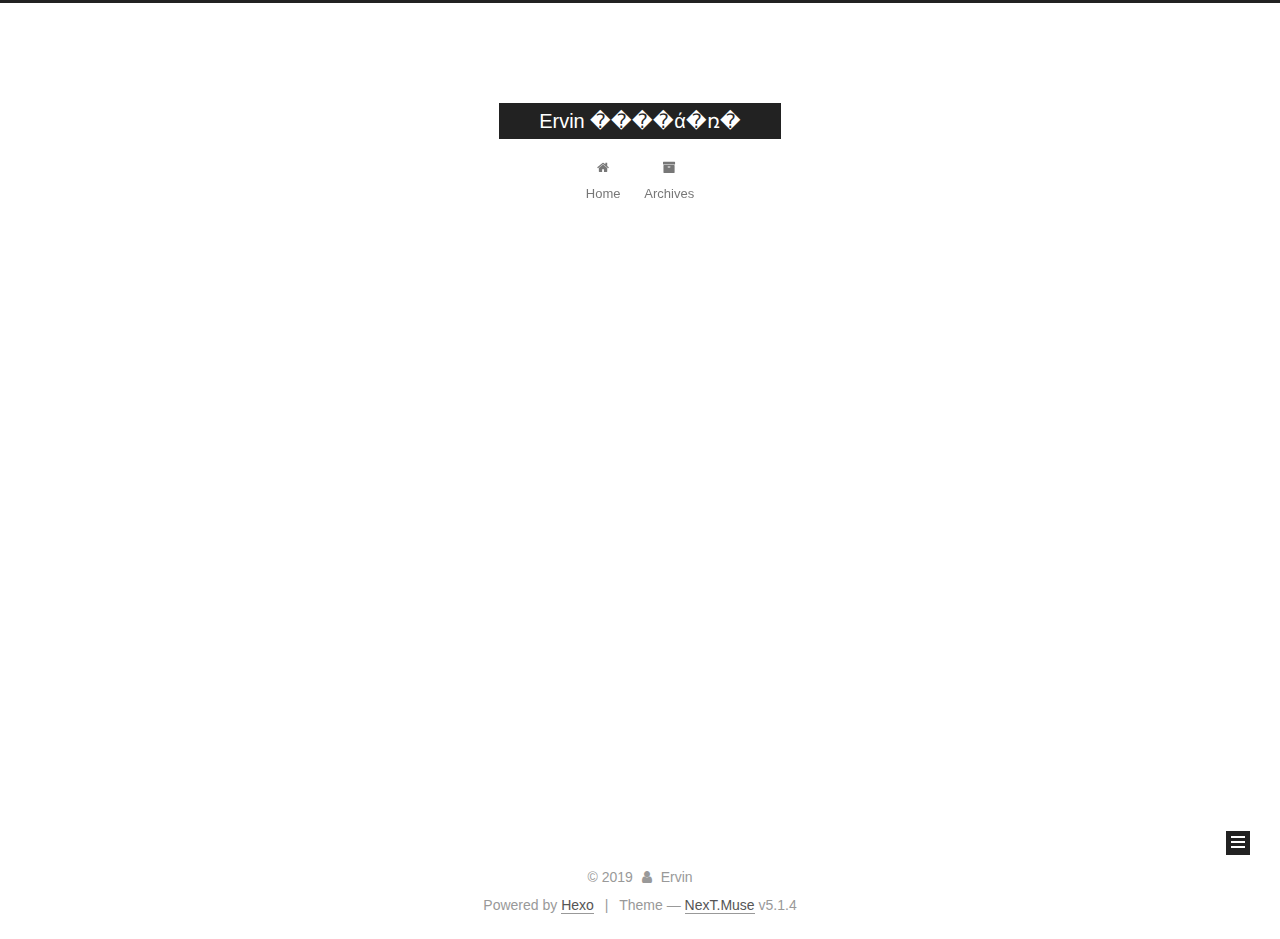
==== commit 244efaec: "Site updated: 2019-03-19 15:21:56" ====
--- a/archives/index.html
+++ b/archives/index.html
@@ -5,7 +5,7 @@
   
 
 
-<html class="theme-next muse use-motion" lang="zh-Han">
+<html class="theme-next muse use-motion" lang="zh-CN">
 <head><meta name="generator" content="Hexo 3.8.0">
   <meta charset="UTF-8">
 <meta http-equiv="X-UA-Compatible" content="IE=edge">
@@ -85,7 +85,7 @@
 <meta property="og:url" content="http://yoursite.com/archives/index.html">
 <meta property="og:site_name" content="Ervin ����ά�ռ�">
 <meta property="og:description" content="����ǿ&amp;Ervin726129">
-<meta property="og:locale" content="zh-Han">
+<meta property="og:locale" content="zh-CN">
 <meta name="twitter:card" content="summary">
 <meta name="twitter:title" content="Ervin ����ά�ռ�">
 <meta name="twitter:description" content="����ǿ&amp;Ervin726129">
@@ -136,7 +136,7 @@
 
 </head>
 
-<body itemscope itemtype="http://schema.org/WebPage" lang="zh-Han">
+<body itemscope itemtype="http://schema.org/WebPage" lang="zh-CN">
 
   
   
--- a/css/main.css
+++ b/css/main.css
@@ -1822,7 +1822,7 @@
   width: 4px;
   height: 4px;
   border-radius: 50%;
-  background: #ff96ba;
+  background: #5effb8;
 }
 .links-of-blogroll {
   font-size: 13px;
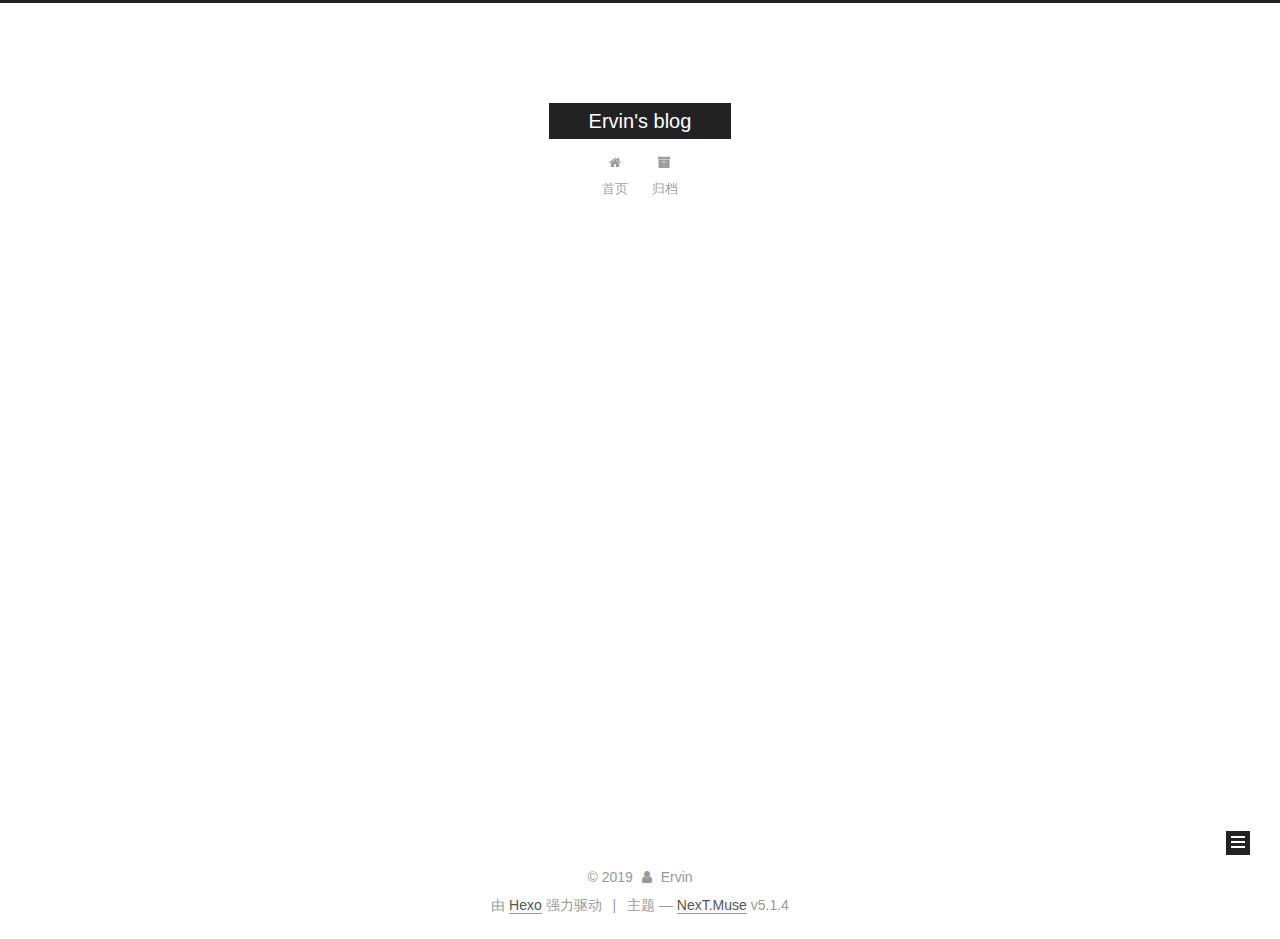
==== commit 823ec023: "Site updated: 2019-03-19 15:27:16" ====
--- a/archives/index.html
+++ b/archives/index.html
@@ -5,7 +5,7 @@
   
 
 
-<html class="theme-next muse use-motion" lang="zh-CN">
+<html class="theme-next muse use-motion" lang="zh-Hans">
 <head><meta name="generator" content="Hexo 3.8.0">
   <meta charset="UTF-8">
 <meta http-equiv="X-UA-Compatible" content="IE=edge">
@@ -81,13 +81,13 @@
 
 <meta name="description" content="����ǿ&amp;Ervin726129">
 <meta property="og:type" content="website">
-<meta property="og:title" content="Ervin ����ά�ռ�">
+<meta property="og:title" content="Ervin&#39;s blog">
 <meta property="og:url" content="http://yoursite.com/archives/index.html">
-<meta property="og:site_name" content="Ervin ����ά�ռ�">
+<meta property="og:site_name" content="Ervin&#39;s blog">
 <meta property="og:description" content="����ǿ&amp;Ervin726129">
-<meta property="og:locale" content="zh-CN">
+<meta property="og:locale" content="zh-Hans">
 <meta name="twitter:card" content="summary">
-<meta name="twitter:title" content="Ervin ����ά�ռ�">
+<meta name="twitter:title" content="Ervin&#39;s blog">
 <meta name="twitter:description" content="����ǿ&amp;Ervin726129">
 
 
@@ -104,7 +104,7 @@
     motion: {"enable":true,"async":false,"transition":{"post_block":"fadeIn","post_header":"slideDownIn","post_body":"slideDownIn","coll_header":"slideLeftIn","sidebar":"slideUpIn"}},
     duoshuo: {
       userId: '0',
-      author: 'Author'
+      author: '博主'
     },
     algolia: {
       applicationID: '',
@@ -124,7 +124,7 @@
 
 
 
-  <title>Archive | Ervin ����ά�ռ�</title>
+  <title>归档 | Ervin's blog</title>
   
 
 
@@ -136,7 +136,7 @@
 
 </head>
 
-<body itemscope itemtype="http://schema.org/WebPage" lang="zh-CN">
+<body itemscope itemtype="http://schema.org/WebPage" lang="zh-Hans">
 
   
   
@@ -154,7 +154,7 @@
     <div class="custom-logo-site-title">
       <a href="/" class="brand" rel="start">
         <span class="logo-line-before"><i></i></span>
-        <span class="site-title">Ervin ����ά�ռ�</span>
+        <span class="site-title">Ervin's blog</span>
         <span class="logo-line-after"><i></i></span>
       </a>
     </div>
@@ -184,7 +184,7 @@
             
               <i class="menu-item-icon fa fa-fw fa-home"></i> <br>
             
-            Home
+            首页
           </a>
         </li>
       
@@ -194,7 +194,7 @@
             
               <i class="menu-item-icon fa fa-fw fa-archive"></i> <br>
             
-            Archives
+            归档
           </a>
         </li>
       
@@ -230,7 +230,7 @@
         
           
         
-        Um..! 4 posts in total. Keep on posting.
+        嗯..! 目前共计 4 篇日志。 继续努力。
       </span>
 
       
@@ -432,7 +432,7 @@
                 <a href="/archives/">
               
                   <span class="site-state-item-count">4</span>
-                  <span class="site-state-item-name">posts</span>
+                  <span class="site-state-item-name">日志</span>
                 </a>
               </div>
             
@@ -482,7 +482,7 @@
 </div>
 
 
-  <div class="powered-by">Powered by <a class="theme-link" target="_blank" href="https://hexo.io">Hexo</a></div>
+  <div class="powered-by">由 <a class="theme-link" target="_blank" href="https://hexo.io">Hexo</a> 强力驱动</div>
 
 
 
@@ -490,7 +490,7 @@
 
 
 
-  <div class="theme-info">Theme &mdash; <a class="theme-link" target="_blank" href="https://github.com/iissnan/hexo-theme-next">NexT.Muse</a> v5.1.4</div>
+  <div class="theme-info">主题 &mdash; <a class="theme-link" target="_blank" href="https://github.com/iissnan/hexo-theme-next">NexT.Muse</a> v5.1.4</div>
 
 
 
--- a/css/main.css
+++ b/css/main.css
@@ -1822,7 +1822,7 @@
   width: 4px;
   height: 4px;
   border-radius: 50%;
-  background: #5effb8;
+  background: #9d62ff;
 }
 .links-of-blogroll {
   font-size: 13px;
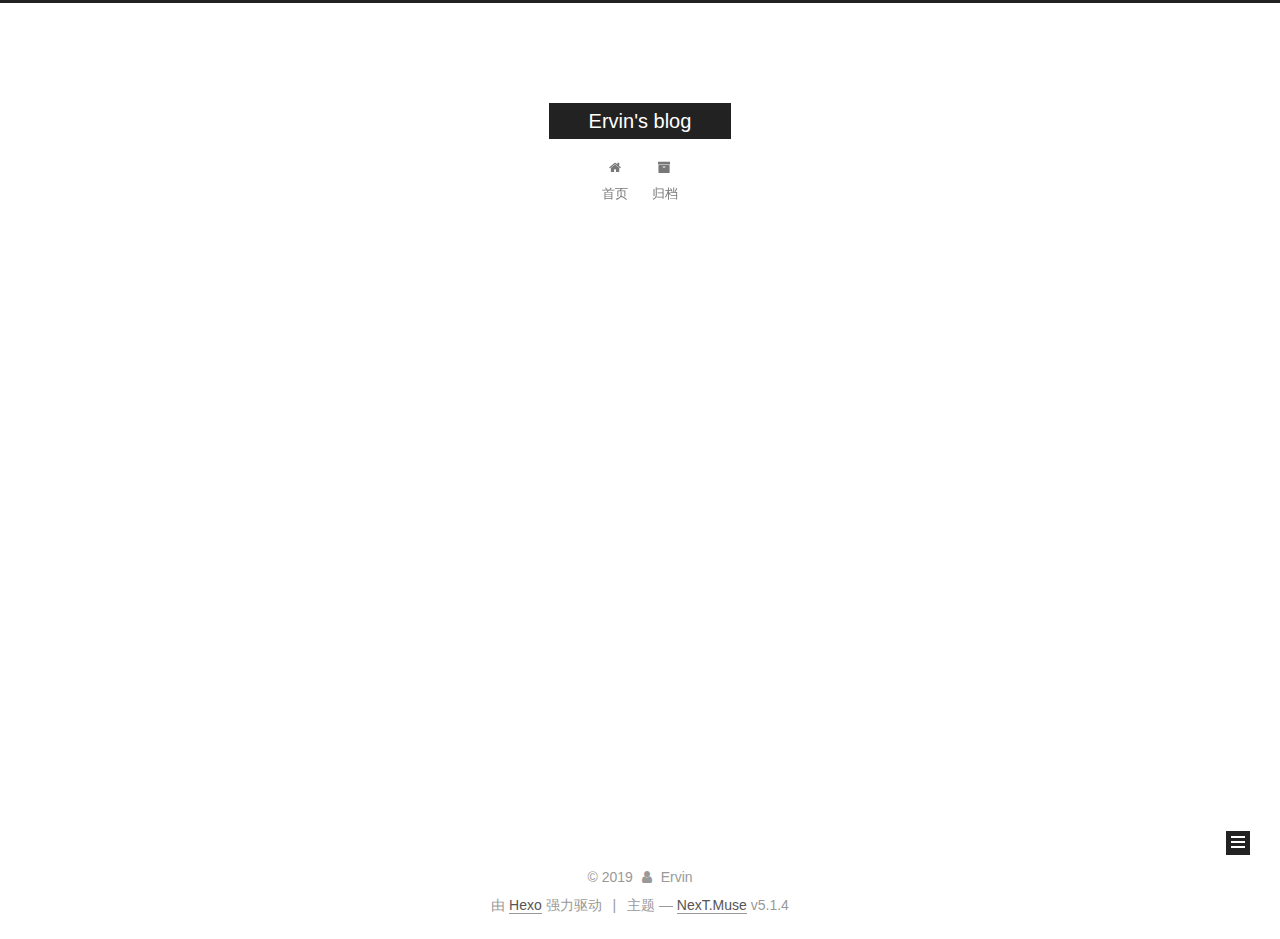
==== commit 80d41b05: "Site updated: 2019-03-19 16:04:35" ====
--- a/archives/index.html
+++ b/archives/index.html
@@ -79,16 +79,16 @@
 
 
 
-<meta name="description" content="����ǿ&amp;Ervin726129">
+<meta name="description" content="Ervin726129">
 <meta property="og:type" content="website">
 <meta property="og:title" content="Ervin&#39;s blog">
 <meta property="og:url" content="http://yoursite.com/archives/index.html">
 <meta property="og:site_name" content="Ervin&#39;s blog">
-<meta property="og:description" content="����ǿ&amp;Ervin726129">
+<meta property="og:description" content="Ervin726129">
 <meta property="og:locale" content="zh-Hans">
 <meta name="twitter:card" content="summary">
 <meta name="twitter:title" content="Ervin&#39;s blog">
-<meta name="twitter:description" content="����ǿ&amp;Ervin726129">
+<meta name="twitter:description" content="Ervin726129">
 
 
 
@@ -421,7 +421,7 @@
           <div class="site-author motion-element" itemprop="author" itemscope itemtype="http://schema.org/Person">
             
               <p class="site-author-name" itemprop="name">Ervin</p>
-              <p class="site-description motion-element" itemprop="description">����ǿ&Ervin726129</p>
+              <p class="site-description motion-element" itemprop="description">Ervin726129</p>
           </div>
 
           <nav class="site-state motion-element">
--- a/css/main.css
+++ b/css/main.css
@@ -1822,7 +1822,7 @@
   width: 4px;
   height: 4px;
   border-radius: 50%;
-  background: #9d62ff;
+  background: #052d18;
 }
 .links-of-blogroll {
   font-size: 13px;
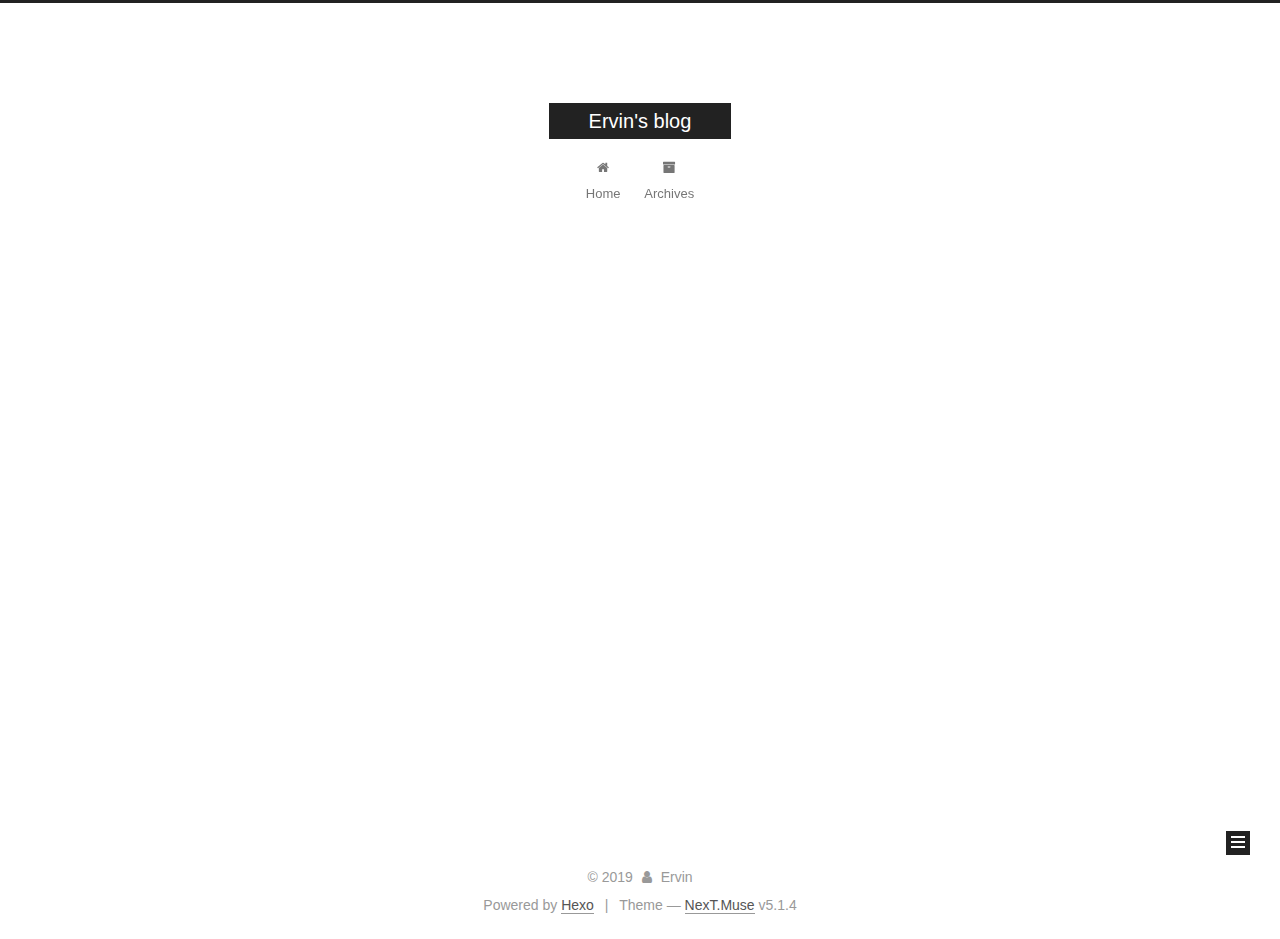
==== commit 5f4ff45d: "Site updated: 2019-03-19 16:10:54" ====
--- a/archives/index.html
+++ b/archives/index.html
@@ -5,7 +5,7 @@
   
 
 
-<html class="theme-next muse use-motion" lang="zh-Hans">
+<html class="theme-next muse use-motion" lang="zh_CN">
 <head><meta name="generator" content="Hexo 3.8.0">
   <meta charset="UTF-8">
 <meta http-equiv="X-UA-Compatible" content="IE=edge">
@@ -85,7 +85,7 @@
 <meta property="og:url" content="http://yoursite.com/archives/index.html">
 <meta property="og:site_name" content="Ervin&#39;s blog">
 <meta property="og:description" content="Ervin726129">
-<meta property="og:locale" content="zh-Hans">
+<meta property="og:locale" content="zh_CN">
 <meta name="twitter:card" content="summary">
 <meta name="twitter:title" content="Ervin&#39;s blog">
 <meta name="twitter:description" content="Ervin726129">
@@ -104,7 +104,7 @@
     motion: {"enable":true,"async":false,"transition":{"post_block":"fadeIn","post_header":"slideDownIn","post_body":"slideDownIn","coll_header":"slideLeftIn","sidebar":"slideUpIn"}},
     duoshuo: {
       userId: '0',
-      author: '博主'
+      author: 'Author'
     },
     algolia: {
       applicationID: '',
@@ -124,7 +124,7 @@
 
 
 
-  <title>归档 | Ervin's blog</title>
+  <title>Archive | Ervin's blog</title>
   
 
 
@@ -136,7 +136,7 @@
 
 </head>
 
-<body itemscope itemtype="http://schema.org/WebPage" lang="zh-Hans">
+<body itemscope itemtype="http://schema.org/WebPage" lang="zh_CN">
 
   
   
@@ -184,7 +184,7 @@
             
               <i class="menu-item-icon fa fa-fw fa-home"></i> <br>
             
-            首页
+            Home
           </a>
         </li>
       
@@ -194,7 +194,7 @@
             
               <i class="menu-item-icon fa fa-fw fa-archive"></i> <br>
             
-            归档
+            Archives
           </a>
         </li>
       
@@ -230,7 +230,7 @@
         
           
         
-        嗯..! 目前共计 4 篇日志。 继续努力。
+        Um..! 4 posts in total. Keep on posting.
       </span>
 
       
@@ -432,7 +432,7 @@
                 <a href="/archives/">
               
                   <span class="site-state-item-count">4</span>
-                  <span class="site-state-item-name">日志</span>
+                  <span class="site-state-item-name">posts</span>
                 </a>
               </div>
             
@@ -482,7 +482,7 @@
 </div>
 
 
-  <div class="powered-by">由 <a class="theme-link" target="_blank" href="https://hexo.io">Hexo</a> 强力驱动</div>
+  <div class="powered-by">Powered by <a class="theme-link" target="_blank" href="https://hexo.io">Hexo</a></div>
 
 
 
@@ -490,7 +490,7 @@
 
 
 
-  <div class="theme-info">主题 &mdash; <a class="theme-link" target="_blank" href="https://github.com/iissnan/hexo-theme-next">NexT.Muse</a> v5.1.4</div>
+  <div class="theme-info">Theme &mdash; <a class="theme-link" target="_blank" href="https://github.com/iissnan/hexo-theme-next">NexT.Muse</a> v5.1.4</div>
 
 
 
--- a/css/main.css
+++ b/css/main.css
@@ -1822,7 +1822,7 @@
   width: 4px;
   height: 4px;
   border-radius: 50%;
-  background: #052d18;
+  background: #466961;
 }
 .links-of-blogroll {
   font-size: 13px;
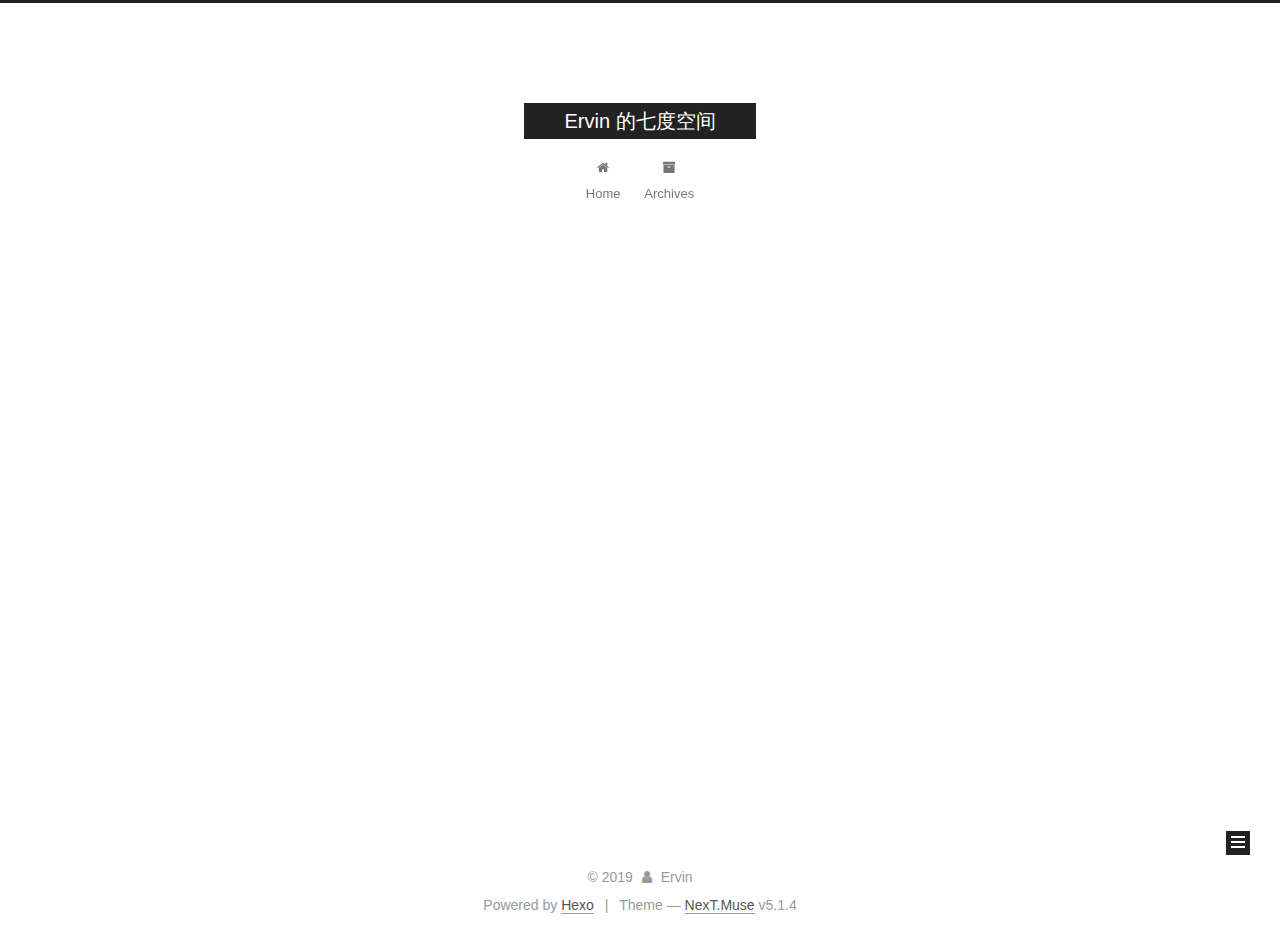
==== commit e3efc978: "Site updated: 2019-03-19 16:13:10" ====
--- a/archives/index.html
+++ b/archives/index.html
@@ -81,13 +81,13 @@
 
 <meta name="description" content="Ervin726129">
 <meta property="og:type" content="website">
-<meta property="og:title" content="Ervin&#39;s blog">
+<meta property="og:title" content="Ervin 的七度空间">
 <meta property="og:url" content="http://yoursite.com/archives/index.html">
-<meta property="og:site_name" content="Ervin&#39;s blog">
+<meta property="og:site_name" content="Ervin 的七度空间">
 <meta property="og:description" content="Ervin726129">
 <meta property="og:locale" content="zh_CN">
 <meta name="twitter:card" content="summary">
-<meta name="twitter:title" content="Ervin&#39;s blog">
+<meta name="twitter:title" content="Ervin 的七度空间">
 <meta name="twitter:description" content="Ervin726129">
 
 
@@ -124,7 +124,7 @@
 
 
 
-  <title>Archive | Ervin's blog</title>
+  <title>Archive | Ervin 的七度空间</title>
   
 
 
@@ -154,7 +154,7 @@
     <div class="custom-logo-site-title">
       <a href="/" class="brand" rel="start">
         <span class="logo-line-before"><i></i></span>
-        <span class="site-title">Ervin's blog</span>
+        <span class="site-title">Ervin 的七度空间</span>
         <span class="logo-line-after"><i></i></span>
       </a>
     </div>
--- a/css/main.css
+++ b/css/main.css
@@ -1822,7 +1822,7 @@
   width: 4px;
   height: 4px;
   border-radius: 50%;
-  background: #466961;
+  background: #2d8bff;
 }
 .links-of-blogroll {
   font-size: 13px;
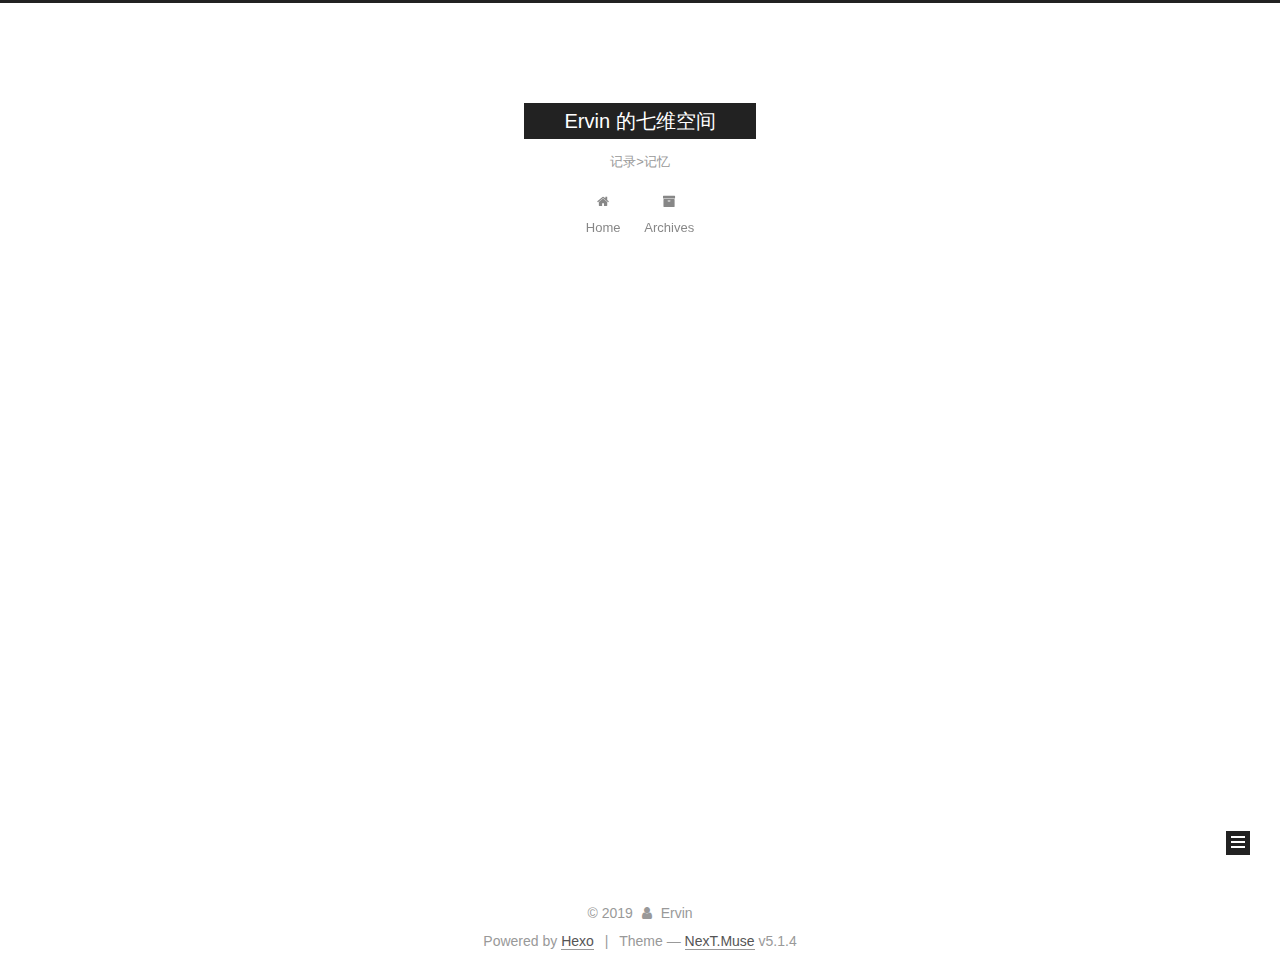
==== commit 48e5eda2: "Site updated: 2019-03-19 16:18:55" ====
--- a/archives/index.html
+++ b/archives/index.html
@@ -81,13 +81,13 @@
 
 <meta name="description" content="Ervin726129">
 <meta property="og:type" content="website">
-<meta property="og:title" content="Ervin 的七度空间">
+<meta property="og:title" content="Ervin 的七维空间">
 <meta property="og:url" content="http://yoursite.com/archives/index.html">
-<meta property="og:site_name" content="Ervin 的七度空间">
+<meta property="og:site_name" content="Ervin 的七维空间">
 <meta property="og:description" content="Ervin726129">
 <meta property="og:locale" content="zh_CN">
 <meta name="twitter:card" content="summary">
-<meta name="twitter:title" content="Ervin 的七度空间">
+<meta name="twitter:title" content="Ervin 的七维空间">
 <meta name="twitter:description" content="Ervin726129">
 
 
@@ -124,7 +124,7 @@
 
 
 
-  <title>Archive | Ervin 的七度空间</title>
+  <title>Archive | Ervin 的七维空间</title>
   
 
 
@@ -154,12 +154,12 @@
     <div class="custom-logo-site-title">
       <a href="/" class="brand" rel="start">
         <span class="logo-line-before"><i></i></span>
-        <span class="site-title">Ervin 的七度空间</span>
+        <span class="site-title">Ervin 的七维空间</span>
         <span class="logo-line-after"><i></i></span>
       </a>
     </div>
       
-        <p class="site-subtitle"></p>
+        <p class="site-subtitle">记录>记忆</p>
       
   </div>
 
--- a/css/main.css
+++ b/css/main.css
@@ -1822,7 +1822,7 @@
   width: 4px;
   height: 4px;
   border-radius: 50%;
-  background: #2d8bff;
+  background: #afc4e4;
 }
 .links-of-blogroll {
   font-size: 13px;
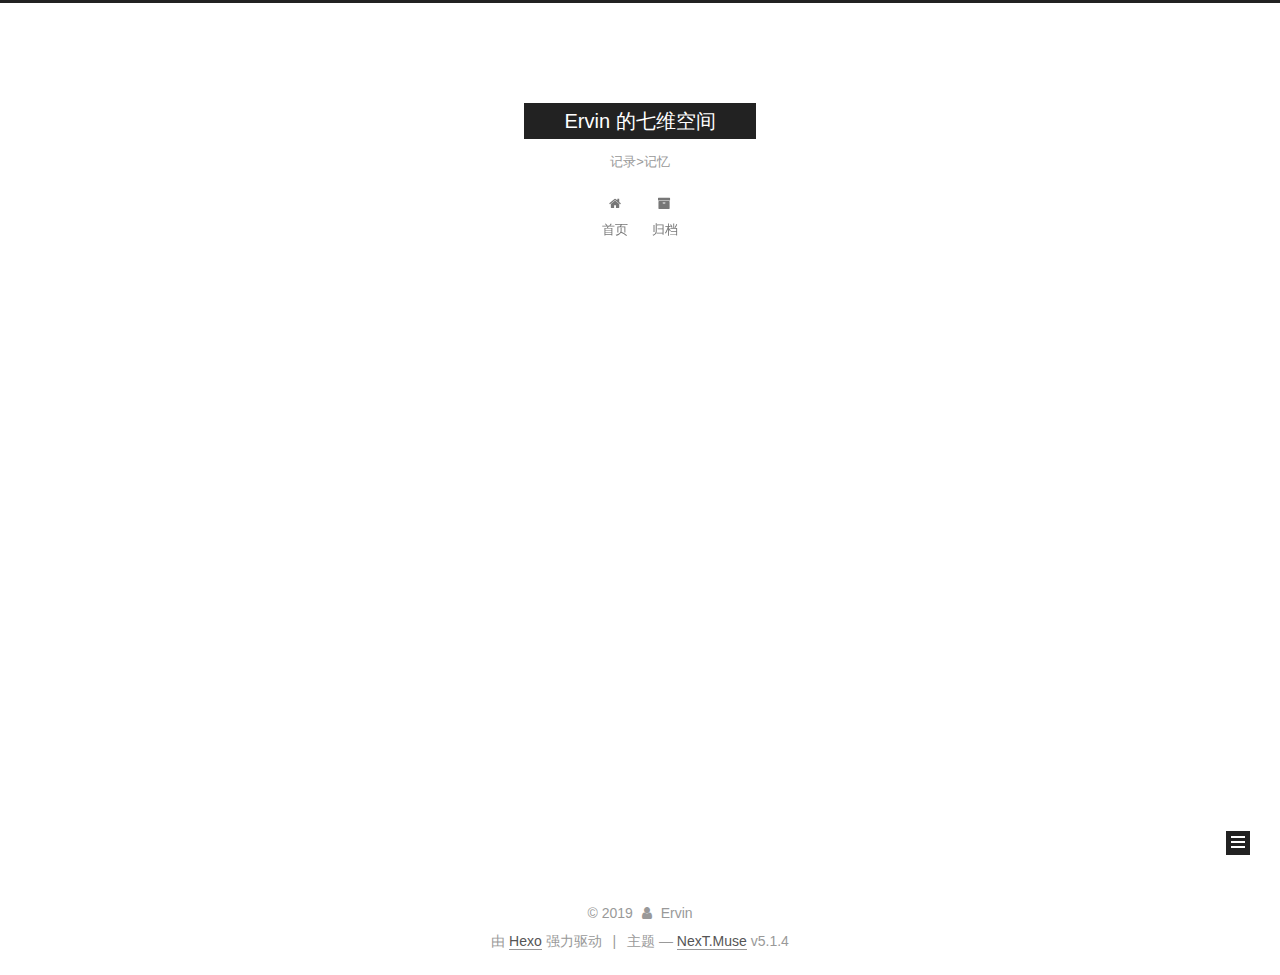
==== commit 2163cd29: "Site updated: 2019-03-19 16:24:37" ====
--- a/archives/index.html
+++ b/archives/index.html
@@ -5,7 +5,7 @@
   
 
 
-<html class="theme-next muse use-motion" lang="zh_CN">
+<html class="theme-next muse use-motion" lang="zh-Hans">
 <head><meta name="generator" content="Hexo 3.8.0">
   <meta charset="UTF-8">
 <meta http-equiv="X-UA-Compatible" content="IE=edge">
@@ -85,7 +85,7 @@
 <meta property="og:url" content="http://yoursite.com/archives/index.html">
 <meta property="og:site_name" content="Ervin 的七维空间">
 <meta property="og:description" content="Ervin726129">
-<meta property="og:locale" content="zh_CN">
+<meta property="og:locale" content="zh-Hans">
 <meta name="twitter:card" content="summary">
 <meta name="twitter:title" content="Ervin 的七维空间">
 <meta name="twitter:description" content="Ervin726129">
@@ -104,7 +104,7 @@
     motion: {"enable":true,"async":false,"transition":{"post_block":"fadeIn","post_header":"slideDownIn","post_body":"slideDownIn","coll_header":"slideLeftIn","sidebar":"slideUpIn"}},
     duoshuo: {
       userId: '0',
-      author: 'Author'
+      author: '博主'
     },
     algolia: {
       applicationID: '',
@@ -124,7 +124,7 @@
 
 
 
-  <title>Archive | Ervin 的七维空间</title>
+  <title>归档 | Ervin 的七维空间</title>
   
 
 
@@ -136,7 +136,7 @@
 
 </head>
 
-<body itemscope itemtype="http://schema.org/WebPage" lang="zh_CN">
+<body itemscope itemtype="http://schema.org/WebPage" lang="zh-Hans">
 
   
   
@@ -184,7 +184,7 @@
             
               <i class="menu-item-icon fa fa-fw fa-home"></i> <br>
             
-            Home
+            首页
           </a>
         </li>
       
@@ -194,7 +194,7 @@
             
               <i class="menu-item-icon fa fa-fw fa-archive"></i> <br>
             
-            Archives
+            归档
           </a>
         </li>
       
@@ -230,7 +230,7 @@
         
           
         
-        Um..! 4 posts in total. Keep on posting.
+        嗯..! 目前共计 4 篇日志。 继续努力。
       </span>
 
       
@@ -432,7 +432,7 @@
                 <a href="/archives/">
               
                   <span class="site-state-item-count">4</span>
-                  <span class="site-state-item-name">posts</span>
+                  <span class="site-state-item-name">日志</span>
                 </a>
               </div>
             
@@ -482,7 +482,7 @@
 </div>
 
 
-  <div class="powered-by">Powered by <a class="theme-link" target="_blank" href="https://hexo.io">Hexo</a></div>
+  <div class="powered-by">由 <a class="theme-link" target="_blank" href="https://hexo.io">Hexo</a> 强力驱动</div>
 
 
 
@@ -490,7 +490,7 @@
 
 
 
-  <div class="theme-info">Theme &mdash; <a class="theme-link" target="_blank" href="https://github.com/iissnan/hexo-theme-next">NexT.Muse</a> v5.1.4</div>
+  <div class="theme-info">主题 &mdash; <a class="theme-link" target="_blank" href="https://github.com/iissnan/hexo-theme-next">NexT.Muse</a> v5.1.4</div>
 
 
 
--- a/css/main.css
+++ b/css/main.css
@@ -1822,7 +1822,7 @@
   width: 4px;
   height: 4px;
   border-radius: 50%;
-  background: #afc4e4;
+  background: #2608c1;
 }
 .links-of-blogroll {
   font-size: 13px;
